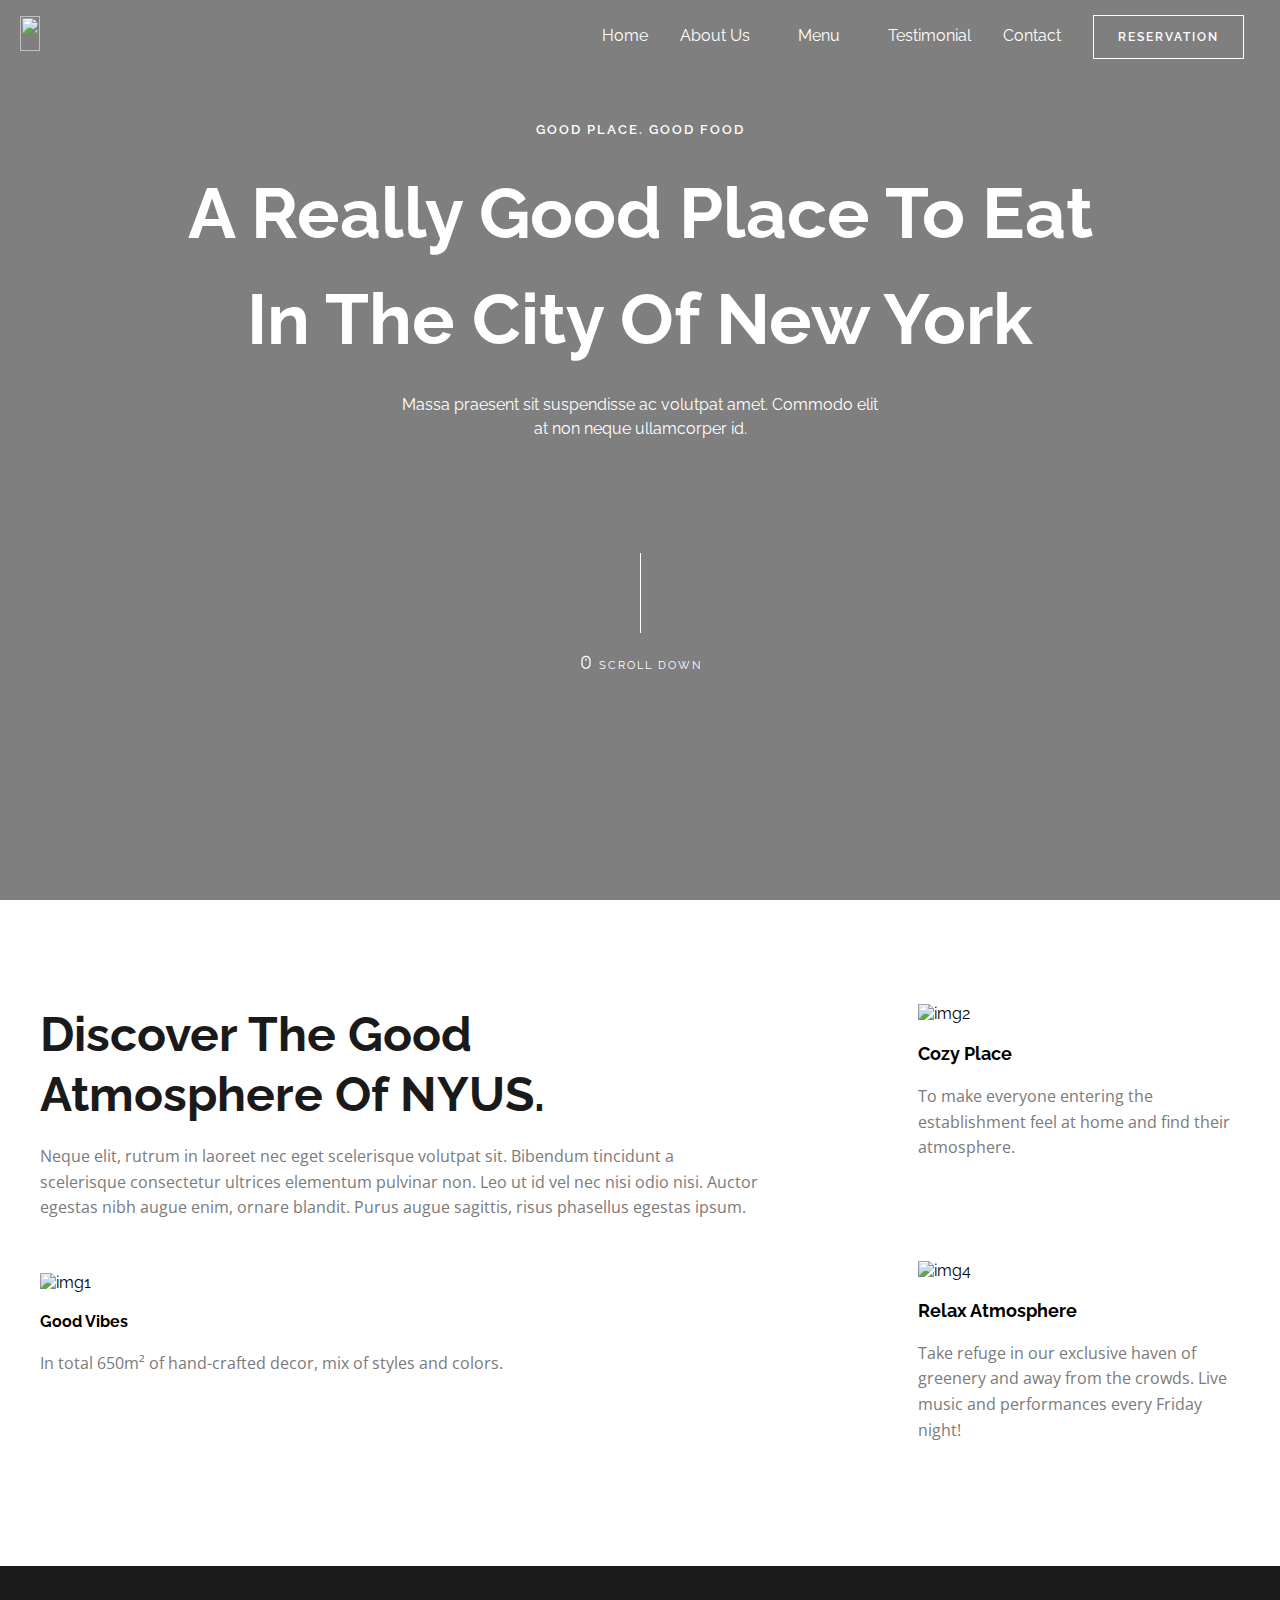
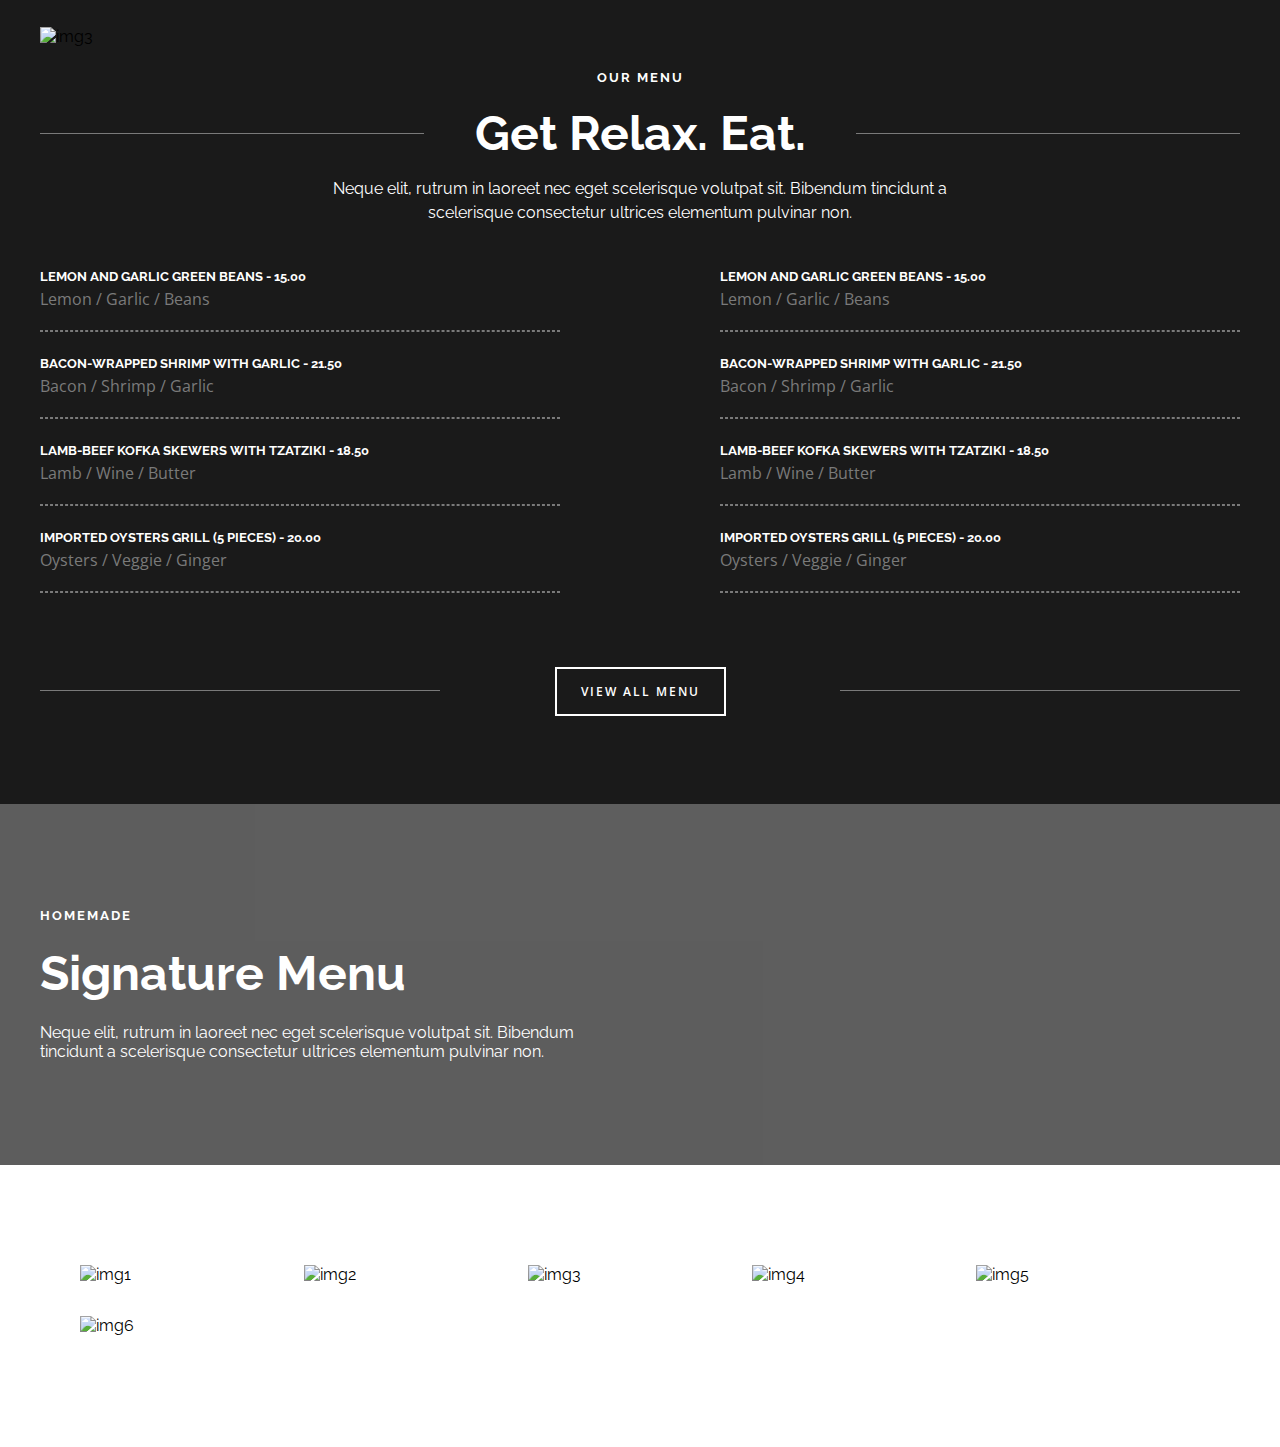
==== index.html @ 664c4b72 "initial commit" ====
<!DOCTYPE html>
<html>
  <head>
    <title>Deli Restro</title>
    <link rel="stylesheet" href="index.css" />
  </head>
  <body>
    <div class="main-container">
      <section class="header-section">
        <div class="background"></div>
        <div class="wrapper">
          <div class="header">
            <div class="logo-header">
              <a class="logo" href="/">
                <img
                  src="https://websitedemos.net/deli-restaurant-02/wp-content/uploads/sites/637/2020/08/nyus-deli-restaurant-logo.svg"
                />
              </a>
            </div>
            <div class="navbar">
              <ul>
                <li>Home</li>
                <li>About Us</li>
                <li>
                  <div class="dropdown">
                    <button class="dropbtn">Menu</button>
                    <div class="dropdown-content">
                      <a href="#">Link 1</a>
                      <a href="#">Link 2</a>
                    </div>
                  </div>
                </li>
                <li>Testimonial</li>
                <li>Contact</li>
                <li><a class="reservation" href="/">RESERVATION</a></li>
              </ul>
            </div>
          </div>
          <div class="content-body">
            <p class="tagline mb-20">GOOD PLACE. GOOD FOOD</p>
            <h1 class="mb-20">
              A Really Good Place To Eat In The City Of New York
            </h1>
            <p class="mb-20">
              Massa praesent sit suspendisse ac volutpat amet. Commodo elit at
              non neque ullamcorper id.
            </p>
            <div class="vertical-line"></div>
            <div class="scroll-down">
              <a href="#">
                <span class="elementor-icon-list-icon">
                  <svg
                    xmlns="http://www.w3.org/2000/svg"
                    xmlns:xlink="http://www.w3.org/1999/xlink"
                    xmlns:serif="http://www.serif.com/"
                    width="16px"
                    fill="white"
                    viewBox="0 0 24 24"
                    xml:space="preserve"
                    style="
                      fill-rule: evenodd;
                      clip-rule: evenodd;
                      stroke-linejoin: round;
                      stroke-miterlimit: 2;
                    "
                  >
                    <path
                      d="M12,8c-0.549,0 -1,0.451 -1,1l0,2c0,0.549 0.451,1 1,1c0.549,0 1,-0.451 1,-1l0,-2c0,-0.549 -0.451,-1 -1,-1Zm0,-4c-3.84,0 -7,3.16 -7,7l0,6c0,3.84 3.16,7 7,7c3.84,0 7,-3.16 7,-7l0,-6c0,-3.84 -3.16,-7 -7,-7Zm5,13c0,2.743 -2.257,5 -5,5c-2.743,0 -5,-2.257 -5,-5l0,-6c0,-2.743 2.257,-5 5,-5c2.743,0 5,2.257 5,5l0,6Z"
                      style="fill-rule: nonzero"
                    ></path>
                  </svg>
                </span>
                <span class="elementor-icon-list-text">Scroll Down</span>
              </a>
            </div>
          </div>
        </div>
      </section>
      <section class="atmosphere">
        <div class="left-container">
          <div class="left-content">
            <h2 class="mb-20">Discover The Good Atmosphere Of NYUS.</h2>
            <p>
              Neque elit, rutrum in laoreet nec eget scelerisque volutpat sit.
              Bibendum tincidunt a scelerisque consectetur ultrices elementum
              pulvinar non. Leo ut id vel nec nisi odio nisi. Auctor egestas
              nibh augue enim, ornare blandit. Purus augue sagittis, risus
              phasellus egestas ipsum.
            </p>
            <img
              class="mb-20"
              src="https://websitedemos.net/deli-restaurant-02/wp-content/uploads/sites/637/2020/08/good-vibes.jpg"
              alt="img1"
            />
            <h5 class="mb-20">Good Vibes</h5>
            <p>
              In total 650m² of hand-crafted decor, mix of styles and colors.
            </p>
          </div>
        </div>
        <div class="right-container">
          <img
            class="mb-20"
            src="https://websitedemos.net/deli-restaurant-02/wp-content/uploads/sites/637/2020/08/cozy-place.jpg"
            alt="img2"
          />
          <h5 class="mb-20">Cozy Place</h5>
          <p class="mb-100">
            To make everyone entering the establishment feel at home and find
            their atmosphere.
          </p>
          <img
            class="mb-20"
            src="https://websitedemos.net/deli-restaurant-02/wp-content/uploads/sites/637/2020/08/relax-atmosphere.jpg"
            alt="img4"
          />
          <h5 class="mb-20">Relax Atmosphere</h5>
          <p>
            Take refuge in our exclusive haven of greenery and away from the
            crowds. Live music and performances every Friday night!
          </p>
        </div>
      </section>
      <section class="coffee container">
        <img
          class="coffee-cups"
          src="https://websitedemos.net/deli-restaurant-02/wp-content/uploads/sites/637/2020/07/bg-image-cake-and-coffee.png"
          alt="img3"
        />
      </section>
      <section class="menu">
        <div class="container">
          <div class="menu-content">
            <div class="row1 mb-20">
              <h6>OUR MENU</h6>
            </div>
            <div class="row2">
              <div class="col1"><span></span></div>
              <div class="col2"><h2>Get Relax. Eat.</h2></div>
              <div class="col3"><span></span></div>
            </div>
            <div class="row3">
              <p class="mb-20">
                Neque elit, rutrum in laoreet nec eget scelerisque volutpat sit.
                Bibendum tincidunt a scelerisque consectetur ultrices elementum
                pulvinar non.
              </p>
            </div>
            <div class="row4">
              <div class="left-menu">
                <ul>
                  <li>
                    <h6>Lemon and Garlic Green Beans - 15.00</h6>
                    <p>Lemon / Garlic / Beans</p>
                    <hr />
                  </li>
                  <li>
                    <h6>BACON-WRAPPED SHRIMP WITH GARLIC - 21.50</h6>
                    <p>Bacon / Shrimp / Garlic</p>
                    <hr />
                  </li>
                  <li>
                    <h6>LAMB-BEEF KOFKA SKEWERS WITH TZATZIKI - 18.50</h6>
                    <p>Lamb / Wine / Butter</p>
                    <hr />
                  </li>
                  <li>
                    <h6>IMPORTED OYSTERS GRILL (5 PIECES) - 20.00</h6>
                    <p>Oysters / Veggie / Ginger</p>
                    <hr />
                  </li>
                </ul>
              </div>
              <div class="right-menu">
                <ul>
                  <li>
                    <h6>Lemon and Garlic Green Beans - 15.00</h6>
                    <p>Lemon / Garlic / Beans</p>
                    <hr />
                  </li>
                  <li>
                    <h6>BACON-WRAPPED SHRIMP WITH GARLIC - 21.50</h6>
                    <p>Bacon / Shrimp / Garlic</p>
                    <hr />
                  </li>
                  <li>
                    <h6>LAMB-BEEF KOFKA SKEWERS WITH TZATZIKI - 18.50</h6>
                    <p>Lamb / Wine / Butter</p>
                    <hr />
                  </li>
                  <li>
                    <h6>IMPORTED OYSTERS GRILL (5 PIECES) - 20.00</h6>
                    <p>Oysters / Veggie / Ginger</p>
                    <hr />
                  </li>
                </ul>
              </div>
            </div>
            <div class="row5">
              <div class="col1"><span></span></div>
              <div class="col2">
                <a class="view-all" href="/">VIEW ALL MENU</a>
              </div>
              <div class="col3"><span></span></div>
            </div>
          </div>
        </div>
      </section>
      <section class="signature-menu">
        <div class="signature-content">
          <div class="container">
            <h6 class="mb-20">Homemade</h6>
            <h2 class="mb-20">Signature Menu</h2>
            <p>
              Neque elit, rutrum in laoreet nec eget scelerisque volutpat sit.
              Bibendum tincidunt a scelerisque consectetur ultrices elementum
              pulvinar non.
            </p>
          </div>
        </div>
      </section>
      <section class="image-gallery">
          <img src="https://websitedemos.net/deli-restaurant-02/wp-content/uploads/sites/637/2020/07/fine-dining-food.jpg" alt="img1" />
          <img src="https://websitedemos.net/deli-restaurant-02/wp-content/uploads/sites/637/2020/07/having-lunch-together.jpg" alt="img2" />
          <img src="https://websitedemos.net/deli-restaurant-02/wp-content/uploads/sites/637/2020/07/people-having-drink-at-daytime.jpg" alt="img3"/ >
          <img src="https://websitedemos.net/deli-restaurant-02/wp-content/uploads/sites/637/2020/07/people-having-lunch.jpg" alt="img4" />
          <img src="https://websitedemos.net/deli-restaurant-02/wp-content/uploads/sites/637/2020/07/sort-of-food-on-the-table.jpg" alt="img5" />
          <img src="https://websitedemos.net/deli-restaurant-02/wp-content/uploads/sites/637/2020/07/chef-standing-in-restaurant-kitchen.jpg" alt="img6" />
      </section>
    </div>
  </body>
</html>
---- index.css ----
@import url("https://fonts.googleapis.com/css2?family=Open+Sans&family=Raleway:wght@400;600;700;800&display=swap");
* {
  margin: 0;
  padding: 0;
  font-size: 100%;
  font-family: "Raleway", sans-serif;
}
.header-section {
  background-image: url(https://websitedemos.net/deli-restaurant-02/wp-content/uploads/sites/637/2020/08/homepage-hero-bg-img.jpg);
  background-position: center center;
  background-repeat: no-repeat;
  background-size: cover;
  height: 100vh;
}

.background {
  position: absolute;
  top: 0;
  left: 0;
  background-color: #1a1a1a;
  height: 100%;
  width: 100%;
  opacity: 0.56;
  transition: background 0.3s, border-radius 0.3s, opacity 0.3s;
}

.wrapper {
  position: relative;
  color: #fff;
}

.header {
  display: flex;
  justify-content: space-between;
  max-width: 1240px;
  margin: 0 auto;
  align-items: center;
  min-height: 70px;
  padding: 0 20px;
}

.logo-header {
  display: flex;
  align-items: center;
}
.logo-header img {
  height: 35px;
  width: fit-content;
}

.navbar > ul {
  list-style: none;
  display: flex;
  align-items: center;
  height: 100%;
  /* justify-content:  */
}

.navbar > ul > li {
  padding: 0 16px;
  font-size: 16px;
}

.navbar .reservation {
  text-decoration: none;
  color: #fff;
  border: 1px solid #fff;
  padding: 14px 24px;
  font-size: 12px;
  letter-spacing: 2px;
  font-weight: 600;
  transition: all 0.2s linear;
}

.navbar .reservation:hover {
  color: black;
  background-color: #fff;
}

.dropbtn {
  padding: 16px;
  font-size: 16px;
  border: none;
  background: transparent;
  color: #fff;
}

.dropdown {
  position: relative;
  display: inline-block;
}

.dropdown-content {
  display: none;
  position: absolute;
  min-width: 200px;
  box-shadow: 0px 8px 16px 0px rgba(0, 0, 0, 0.2);
  z-index: 1;
  border-top: 1px solid #f5c61c;
}

.dropdown-content a {
  color: black;
  padding: 12px 16px;
  text-decoration: none;
  display: block;
}

.dropdown:hover .dropdown-content {
  display: block;
  background-color: #fff;
}

.dropdown-content a:hover {
  color: #fdcf28;
}

.content-body {
  display: flex;
  flex-direction: column;
  max-width: 920px;
  margin: 0 auto;
  text-align: center;
  color: #fff;
  padding: 50px 0;
  height: 100vh;
  align-items: center;
}

.mb-20 {
  margin-bottom: 20px;
}

.content-body > .tagline {
  font-size: 13px;
  font-weight: 600;
  letter-spacing: 2px;
}

.content-body > h1 {
  font-size: 71px;
  line-height: 1.5;
}

.content-body > p {
  font-size: 16px;
  margin-left: 220px;
  margin-right: 220px;
  line-height: 1.5;
}

.vertical-line {
  border-top: 80px solid #fff;
  width: 1px;
  margin: 10% 0% 0%;
}

.scroll-down {
  margin-top: 20px;
}

.scroll-down > a {
  text-decoration: none;
  text-transform: uppercase;
  color: white;
  font-size: 11px;
  letter-spacing: 2px;
}

.atmosphere {
  max-width: 1200px;
  margin: 0 auto;
  display: flex;
  justify-content: space-between;
  padding: 104px 0;
}

.left-container {
  margin-right: 80px;
}
.right-container {
  margin-left: 80px;
}

.left-container > .left-content > h2 {
  font-size: 48px;
  color: #1a1a1a;
  font-weight: 700;
  line-height: 1.25;
}

.left-container > .left-content > p {
  font-size: 16px;
  font-family: "Open Sans", sans-serif;
  color: #7a7a7a;
  margin-bottom: 52px;
  line-height: 1.6;
}

.mb-100 {
  margin-bottom: 100px;
}

.right-container > h5 {
  font-size: 18px;
}

.right-container > p {
  font-size: 16px;
  font-family: "Open Sans", sans-serif;
  color: #7a7a7a;
  line-height: 1.6;
}

.container {
  max-width: 1200px;
  margin: 0 auto;
}

.coffee-cups {
  position: relative;
  text-align: left;
  bottom: -80px;
}

.menu {
  background-color: #1a1a1a;
  padding: 104px 0;
  color: #fff;
}

.menu .menu-content {
  display: flex;
  flex-direction: column;
  align-items: center;
}

.menu-content > .row4,
.menu-content > .row2,
.menu-content > .row5 {
  display: flex;
  align-items: center;
  width: 100%;
  /* justify-content: space-between; */
}

.row1 {
  font-size: 13px;
  letter-spacing: 2px;
}

.row2 *,
.row5 * {
  width: 100%;
  text-align: center;
}

.row2 span,
.row5 span {
  display: flex;
  border-top: 1px solid #7a7a7a;
}

.row2 > .col2 {
  font-size: 48px;
  margin: 0 24px;
}

.row3 {
  margin-top: 16px;
  font-family: "Open Sans", sans-serif;
  line-height: 1.5;
  text-align: center;
}

.row3 > p {
  width: 66%;
  margin: 0 auto 20px;
}

.row4 {
  margin-top: 24px;
  margin-bottom: 64px;
}
.left-menu {
  width: 50%;
  margin-right: 80px;
}

.right-menu {
  width: 50%;
  margin-left: 80px;
}

.row4 li {
  list-style: none;
}

.row4 li h6 {
  font-size: 13px;
  margin-bottom: 4px;
  text-transform: uppercase;
}

.row4 li p {
  font-size: 16px;
  font-family: "Open Sans", sans-serif;
  margin-bottom: 20px;
  color: #7a7a7a;
}

.row4 li hr {
  border: 1px dashed #7a7a7a;
  margin-bottom: 24px;
}

.view-all {
  text-decoration: none;
  color: #fff;
  font-size: 12px;
  font-family: "Open Sans", sans-serif;
  border: 2px solid #fff;
  padding: 14px 24px;
  font-weight: 600;
  letter-spacing: 2px;
}

.view-all:hover {
  color: #1a1a1a;
  background-color: #fff;
}

.signature-menu {
    background-image: url(https://websitedemos.net/deli-restaurant-02/wp-content/uploads/sites/637/2020/08/signeture-bg.jpg);
    background-position: bottom center;
    background-repeat: no-repeat;
    background-size: cover;
}

.signature-menu .signature-content {
    background-color: #1a1a1a;
    opacity: .7;
    color: #fff;
    padding: 104px 0;
}

.signature-content h6 {
    font-size: 13px;
    letter-spacing: 2px;
    text-transform: uppercase;
}

.signature-content h2{
    font-size: 48px;
    line-height: 1.25;
}

.signature-content p {
    font-size: 16px;
    width: 50%;
}

.image-gallery {
  padding: 100px 80px 80px;
  display: grid;
  grid-template-columns: repeat(auto-fit, minmax(200px, 1fr));
}

.image-gallery img {
  padding: 0 32px 32px 0;;
  width: 100%;
}
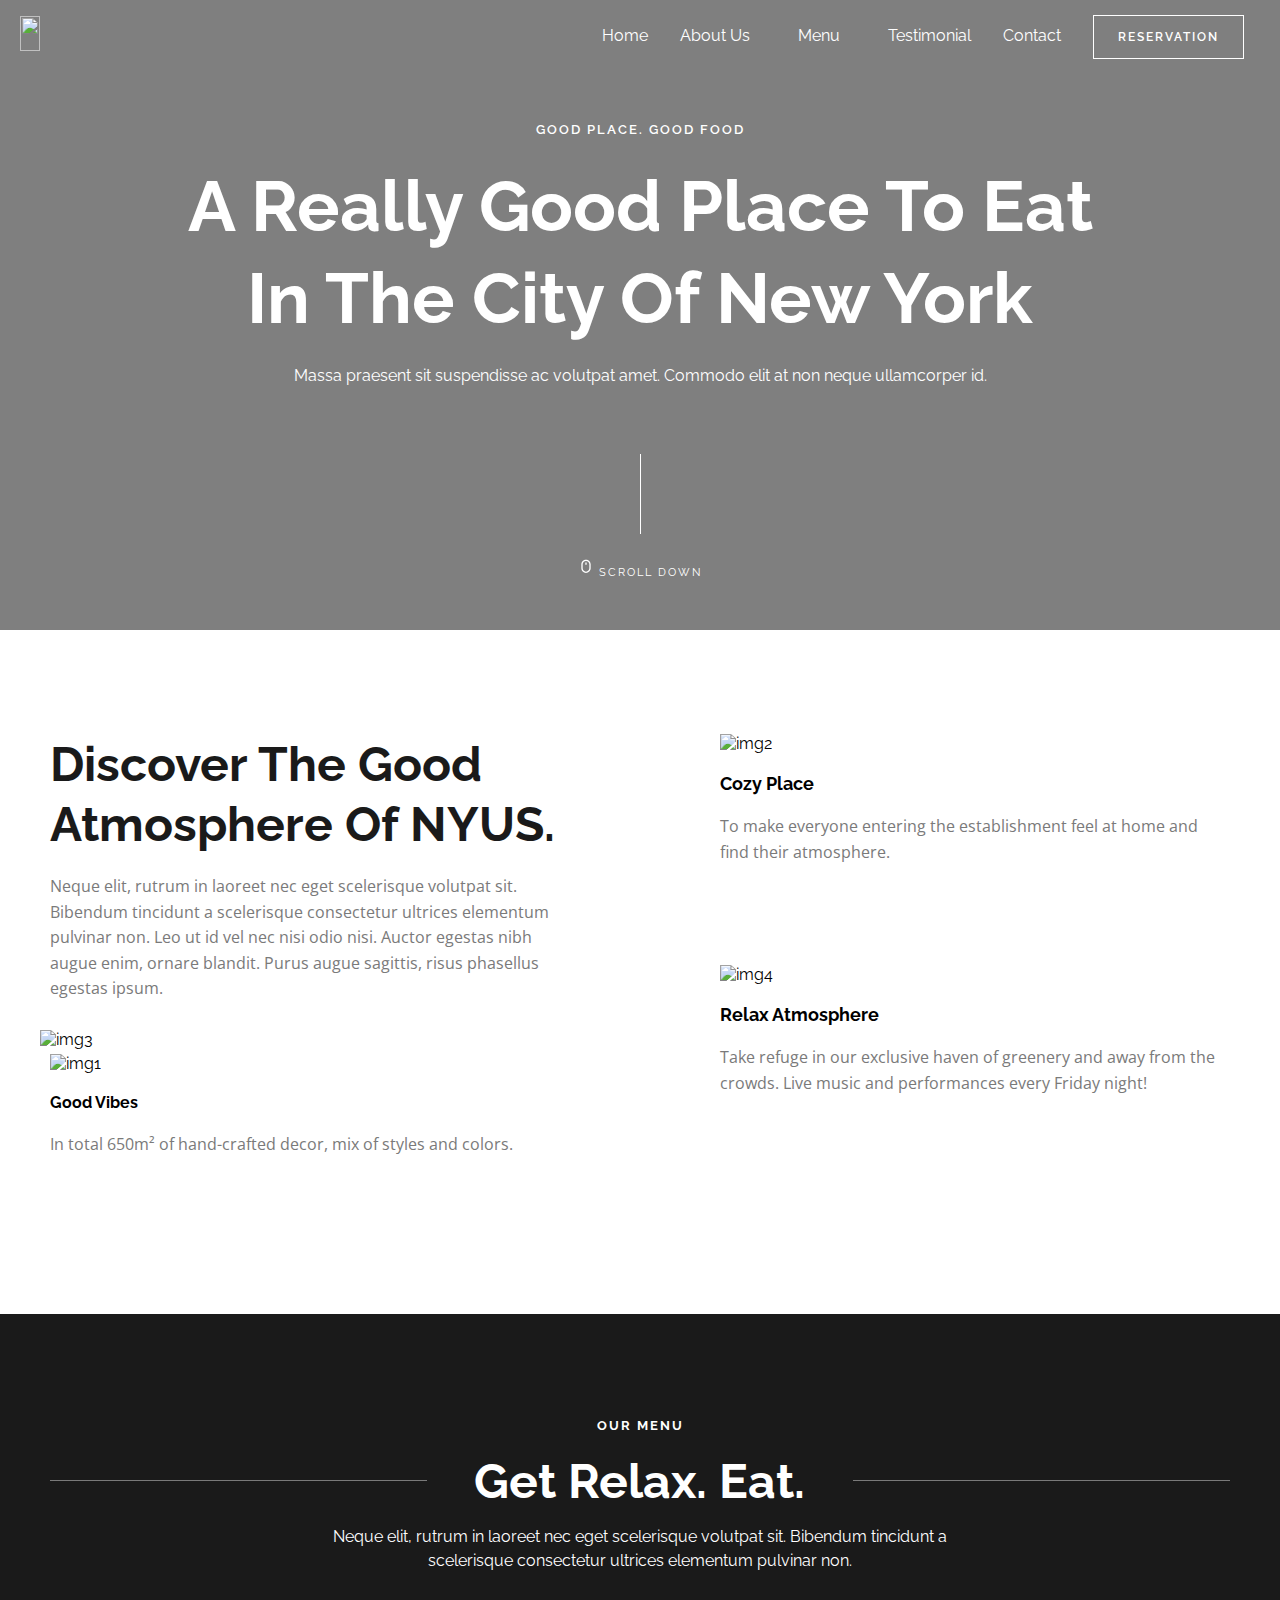
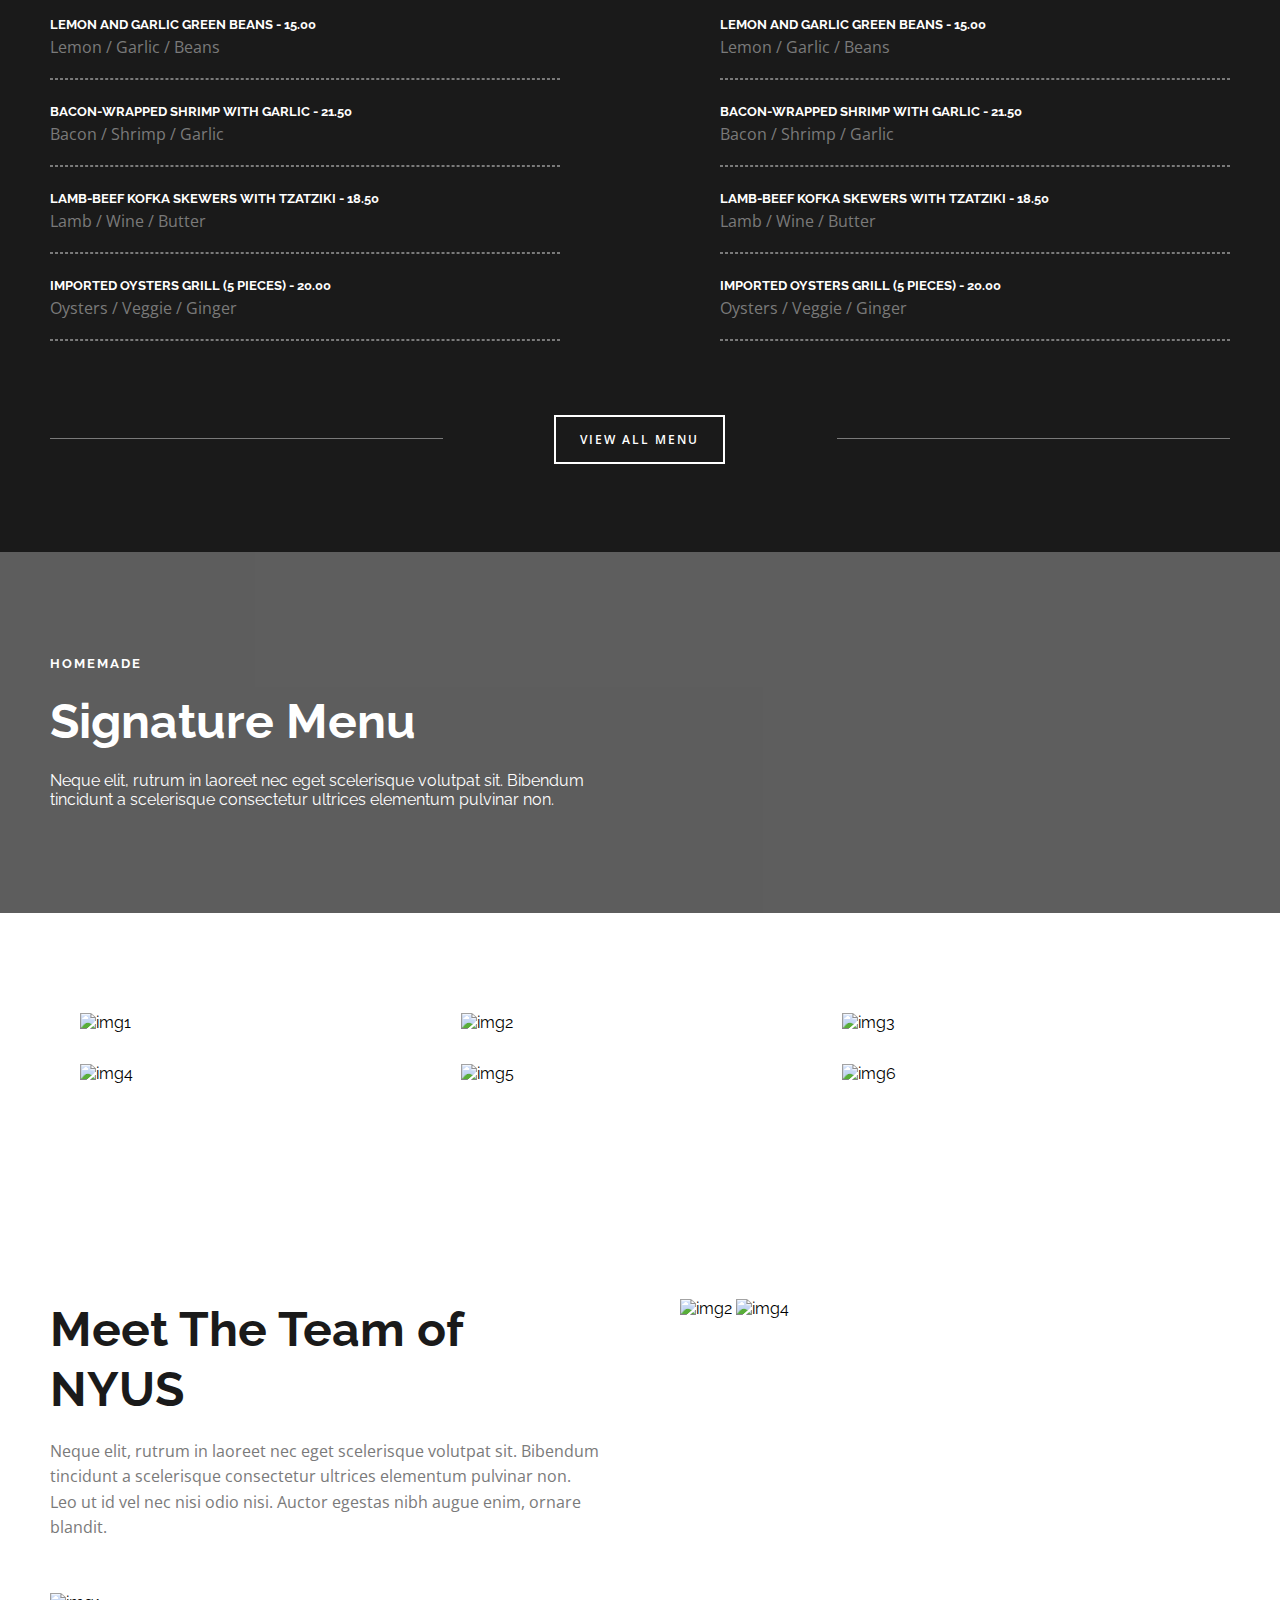
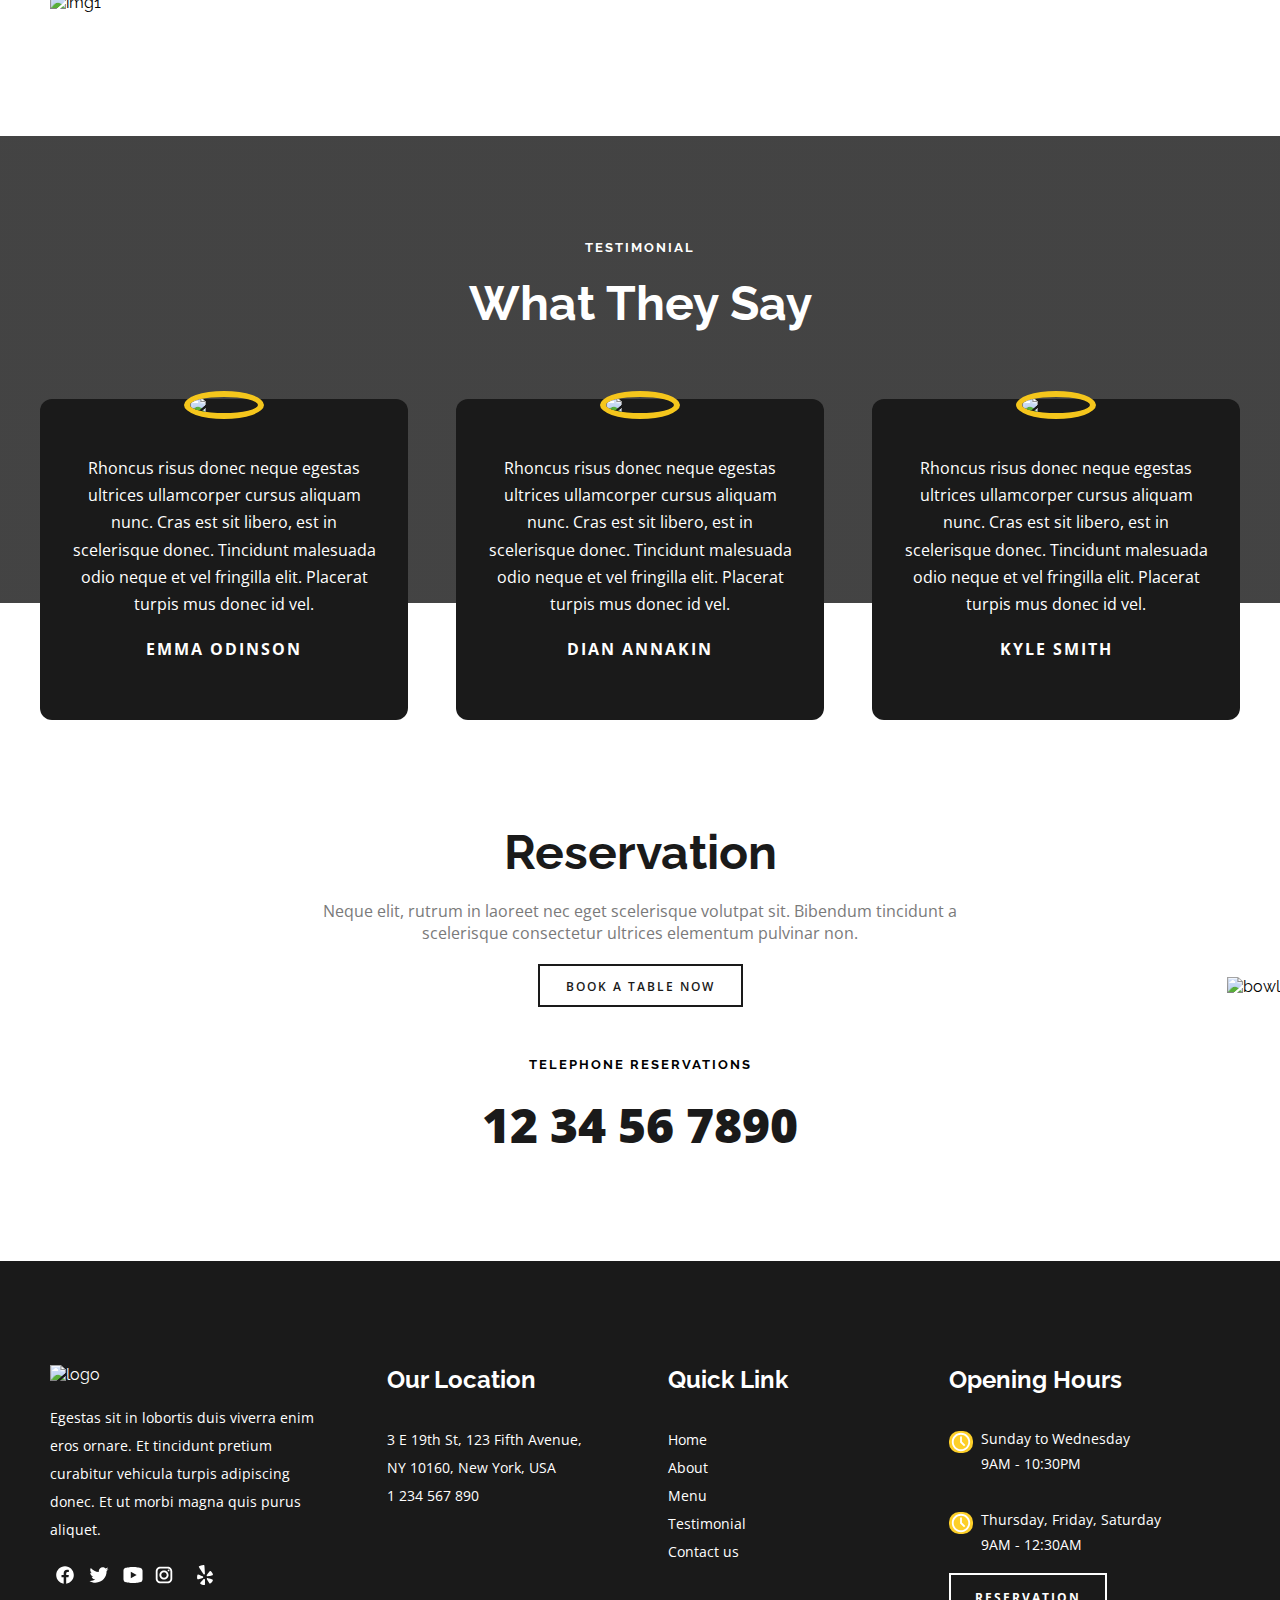
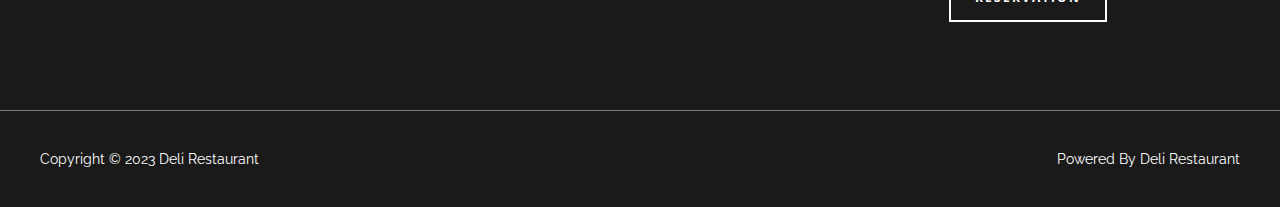
==== commit c3b3d66a: "added more sections" ====
--- a/index.html
+++ b/index.html
@@ -3,6 +3,7 @@
   <head>
     <title>Deli Restro</title>
     <link rel="stylesheet" href="index.css" />
+    <meta name="viewport" content="width=device-width, initial-scale=1" />
   </head>
   <body>
     <div class="main-container">
@@ -219,13 +220,325 @@
           </div>
         </div>
       </section>
-      <section class="image-gallery">
-          <img src="https://websitedemos.net/deli-restaurant-02/wp-content/uploads/sites/637/2020/07/fine-dining-food.jpg" alt="img1" />
-          <img src="https://websitedemos.net/deli-restaurant-02/wp-content/uploads/sites/637/2020/07/having-lunch-together.jpg" alt="img2" />
-          <img src="https://websitedemos.net/deli-restaurant-02/wp-content/uploads/sites/637/2020/07/people-having-drink-at-daytime.jpg" alt="img3"/ >
-          <img src="https://websitedemos.net/deli-restaurant-02/wp-content/uploads/sites/637/2020/07/people-having-lunch.jpg" alt="img4" />
-          <img src="https://websitedemos.net/deli-restaurant-02/wp-content/uploads/sites/637/2020/07/sort-of-food-on-the-table.jpg" alt="img5" />
-          <img src="https://websitedemos.net/deli-restaurant-02/wp-content/uploads/sites/637/2020/07/chef-standing-in-restaurant-kitchen.jpg" alt="img6" />
+      <section class="gallery">
+        <div class="image-gallery">
+          <img
+            src="https://websitedemos.net/deli-restaurant-02/wp-content/uploads/sites/637/2020/07/fine-dining-food.jpg"
+            alt="img1"
+          />
+          <img
+            src="https://websitedemos.net/deli-restaurant-02/wp-content/uploads/sites/637/2020/07/having-lunch-together.jpg"
+            alt="img2"
+          />
+          <img
+          src="https://websitedemos.net/deli-restaurant-02/wp-content/uploads/sites/637/2020/07/people-having-drink-at-daytime.jpg"
+          alt="img3"/ >
+          <img
+            src="https://websitedemos.net/deli-restaurant-02/wp-content/uploads/sites/637/2020/07/people-having-lunch.jpg"
+            alt="img4"
+          />
+          <img
+            src="https://websitedemos.net/deli-restaurant-02/wp-content/uploads/sites/637/2020/07/sort-of-food-on-the-table.jpg"
+            alt="img5"
+          />
+          <img
+            src="https://websitedemos.net/deli-restaurant-02/wp-content/uploads/sites/637/2020/07/chef-standing-in-restaurant-kitchen.jpg"
+            alt="img6"
+          />
+        </div>
+      </section>
+      <section class="team container">
+        <div class="left-container">
+          <div class="left-content">
+            <h2 class="mb-20">Meet The Team of NYUS</h2>
+            <p>
+              Neque elit, rutrum in laoreet nec eget scelerisque volutpat sit.
+              Bibendum tincidunt a scelerisque consectetur ultrices elementum
+              pulvinar non. Leo ut id vel nec nisi odio nisi. Auctor egestas
+              nibh augue enim, ornare blandit.
+            </p>
+            <img
+              class="mb-20 chef-2"
+              src="https://websitedemos.net/deli-restaurant-02/wp-content/uploads/sites/637/2020/08/chef-2.jpg"
+              alt="img1"
+            />
+          </div>
+        </div>
+        <div class="right-container">
+          <img
+            class="mb-20 chef-1"
+            src="https://websitedemos.net/deli-restaurant-02/wp-content/uploads/sites/637/2020/08/chef-1.jpg"
+            alt="img2"
+          />
+          <img
+            class="mb-20 chef-3"
+            src="https://websitedemos.net/deli-restaurant-02/wp-content/uploads/sites/637/2020/08/chef-3.jpg"
+            alt="img4"
+          />
+        </div>
+      </section>
+      <section class="testimonial">
+        <div class="image-overlay"></div>
+        <div class="testimonial-content">
+          <h6>TESTIMONIAL</h6>
+          <h2>What They Say</h2>
+          <div class="testimonial-cards">
+            <div class="card1">
+              <div class="testimonial-image">
+                <img
+                  src="https://websitedemos.net/deli-restaurant-02/wp-content/uploads/sites/637/2020/07/quotes-avatar-woman.png"
+                />
+              </div>
+              <div class="card-content">
+                <p>
+                  Rhoncus risus donec neque egestas ultrices ullamcorper cursus
+                  aliquam nunc. Cras est sit libero, est in scelerisque donec.
+                  Tincidunt malesuada odio neque et vel fringilla elit. Placerat
+                  turpis mus donec id vel.
+                </p>
+                <h6>Emma Odinson</h6>
+              </div>
+            </div>
+            <div class="card2">
+              <div class="testimonial-image">
+                <img
+                  src="https://websitedemos.net/deli-restaurant-02/wp-content/uploads/sites/637/2020/07/quotes-avatar-woman-2.png"
+                />
+              </div>
+              <div class="card-content">
+                <p>
+                  Rhoncus risus donec neque egestas ultrices ullamcorper cursus
+                  aliquam nunc. Cras est sit libero, est in scelerisque donec.
+                  Tincidunt malesuada odio neque et vel fringilla elit. Placerat
+                  turpis mus donec id vel.
+                </p>
+                <h6>Dian Annakin</h6>
+              </div>
+            </div>
+            <div class="card3">
+              <div class="testimonial-image">
+                <img
+                  src="https://websitedemos.net/deli-restaurant-02/wp-content/uploads/sites/637/2020/07/quotes-avatar-man.png"
+                />
+              </div>
+              <div class="card-content">
+                <p>
+                  Rhoncus risus donec neque egestas ultrices ullamcorper cursus
+                  aliquam nunc. Cras est sit libero, est in scelerisque donec.
+                  Tincidunt malesuada odio neque et vel fringilla elit. Placerat
+                  turpis mus donec id vel.
+                </p>
+                <h6>Kyle Smith</h6>
+              </div>
+            </div>
+          </div>
+        </div>
+      </section>
+      <section class="reservation">
+        <div class="container">
+          <h2 class="mb-20">Reservation</h2>
+          <p class="mb-20">
+            Neque elit, rutrum in laoreet nec eget scelerisque volutpat sit.
+            Bibendum tincidunt a scelerisque consectetur ultrices elementum
+            pulvinar non.
+          </p>
+          <div class="reservation-btn">
+            <a href="/">BOOK A TABLE NOW</a>
+          </div>
+          <h6>TELEPHONE RESERVATIONS</h6>
+          <div class="tele">
+            <a href="/">12 34 56 7890</a>
+          </div>
+        </div>
+      </section>
+      <div class="bowl-image">
+        <img
+          src="https://websitedemos.net/deli-restaurant-02/wp-content/uploads/sites/637/2020/07/cake-image-overlay.png"
+          alt="bowl"
+        />
+      </div>
+      <section class="footer">
+        <div class="main-footer container">
+          <div class="about">
+            <img
+              class="logo"
+              src="https://websitedemos.net/deli-restaurant-02/wp-content/uploads/sites/637/2020/08/nyus-deli-restaurant-logo.svg"
+              alt="logo"
+            />
+            <p>
+              Egestas sit in lobortis duis viverra enim eros ornare. Et
+              tincidunt pretium curabitur vehicula turpis adipiscing donec. Et
+              ut morbi magna quis purus aliquet.
+            </p>
+            <div class="social-links">
+              <svg
+                xmlns="http://www.w3.org/2000/svg"
+                x="0px"
+                y="0px"
+                width="30"
+                height="30"
+                viewBox="0 0 30 30"
+              >
+                <path
+                  d="M15,3C8.373,3,3,8.373,3,15c0,6.016,4.432,10.984,10.206,11.852V18.18h-2.969v-3.154h2.969v-2.099c0-3.475,1.693-5,4.581-5 c1.383,0,2.115,0.103,2.461,0.149v2.753h-1.97c-1.226,0-1.654,1.163-1.654,2.473v1.724h3.593L19.73,18.18h-3.106v8.697 C22.481,26.083,27,21.075,27,15C27,8.373,21.627,3,15,3z"
+                ></path>
+              </svg>
+              <svg
+                xmlns="http://www.w3.org/2000/svg"
+                x="0px"
+                y="0px"
+                width="30"
+                height="30"
+                viewBox="0 0 30 30"
+              >
+                <path
+                  d="M28,6.937c-0.957,0.425-1.985,0.711-3.064,0.84c1.102-0.66,1.947-1.705,2.345-2.951c-1.03,0.611-2.172,1.055-3.388,1.295 c-0.973-1.037-2.359-1.685-3.893-1.685c-2.946,0-5.334,2.389-5.334,5.334c0,0.418,0.048,0.826,0.138,1.215 c-4.433-0.222-8.363-2.346-10.995-5.574C3.351,6.199,3.088,7.115,3.088,8.094c0,1.85,0.941,3.483,2.372,4.439 c-0.874-0.028-1.697-0.268-2.416-0.667c0,0.023,0,0.044,0,0.067c0,2.585,1.838,4.741,4.279,5.23 c-0.447,0.122-0.919,0.187-1.406,0.187c-0.343,0-0.678-0.034-1.003-0.095c0.679,2.119,2.649,3.662,4.983,3.705 c-1.825,1.431-4.125,2.284-6.625,2.284c-0.43,0-0.855-0.025-1.273-0.075c2.361,1.513,5.164,2.396,8.177,2.396 c9.812,0,15.176-8.128,15.176-15.177c0-0.231-0.005-0.461-0.015-0.69C26.38,8.945,27.285,8.006,28,6.937z"
+                ></path>
+              </svg>
+              <svg
+                xmlns="http://www.w3.org/2000/svg"
+                x="0px"
+                y="0px"
+                width="30"
+                height="30"
+                viewBox="0 0 30 30"
+              >
+                <path
+                  d="M 15 4 C 10.814 4 5.3808594 5.0488281 5.3808594 5.0488281 L 5.3671875 5.0644531 C 3.4606632 5.3693645 2 7.0076245 2 9 L 2 15 L 2 15.001953 L 2 21 L 2 21.001953 A 4 4 0 0 0 5.3769531 24.945312 L 5.3808594 24.951172 C 5.3808594 24.951172 10.814 26.001953 15 26.001953 C 19.186 26.001953 24.619141 24.951172 24.619141 24.951172 L 24.621094 24.949219 A 4 4 0 0 0 28 21.001953 L 28 21 L 28 15.001953 L 28 15 L 28 9 A 4 4 0 0 0 24.623047 5.0546875 L 24.619141 5.0488281 C 24.619141 5.0488281 19.186 4 15 4 z M 12 10.398438 L 20 15 L 12 19.601562 L 12 10.398438 z"
+                ></path>
+              </svg>
+              <svg
+                xmlns="http://www.w3.org/2000/svg"
+                x="0px"
+                y="0px"
+                width="24"
+                height="24"
+                viewBox="0 0 24 24"
+              >
+                <path
+                  d="M 8 3 C 5.243 3 3 5.243 3 8 L 3 16 C 3 18.757 5.243 21 8 21 L 16 21 C 18.757 21 21 18.757 21 16 L 21 8 C 21 5.243 18.757 3 16 3 L 8 3 z M 8 5 L 16 5 C 17.654 5 19 6.346 19 8 L 19 16 C 19 17.654 17.654 19 16 19 L 8 19 C 6.346 19 5 17.654 5 16 L 5 8 C 5 6.346 6.346 5 8 5 z M 17 6 A 1 1 0 0 0 16 7 A 1 1 0 0 0 17 8 A 1 1 0 0 0 18 7 A 1 1 0 0 0 17 6 z M 12 7 C 9.243 7 7 9.243 7 12 C 7 14.757 9.243 17 12 17 C 14.757 17 17 14.757 17 12 C 17 9.243 14.757 7 12 7 z M 12 9 C 13.654 9 15 10.346 15 12 C 15 13.654 13.654 15 12 15 C 10.346 15 9 13.654 9 12 C 9 10.346 10.346 9 12 9 z"
+                ></path>
+              </svg>
+              <svg
+                xmlns="http://www.w3.org/2000/svg"
+                x="0px"
+                y="0px"
+                width="50"
+                height="50"
+                viewBox="0 0 50 50"
+              >
+                <path
+                  d="M 21.339844 2.007813 C 18.542969 2.113281 12.75 3.855469 11.488281 5.15625 C 11.007813 5.613281 10.886719 6.300781 11.007813 6.757813 C 11.246094 7.214844 20.976563 21.980469 20.976563 21.980469 C 22.417969 24.269531 23.167969 24.015625 23.53125 23.902344 C 23.890625 23.785156 25.089844 23.355469 24.851563 20.609375 C 24.730469 17.515625 23.769531 3.898438 23.652344 3.210938 C 23.410156 2.640625 23.050781 2.179688 22.328125 2.0625 C 22.074219 2.007813 21.738281 1.992188 21.339844 2.007813 Z M 36.640625 16 C 36.359375 16.011719 36.085938 16.097656 35.847656 16.269531 C 35.097656 17.007813 35.363281 16.484375 31.046875 22.203125 L 29.003906 24.832031 C 28.523438 25.402344 28.636719 26.359375 29.117188 27.046875 C 29.597656 27.734375 30.25 28.097656 31.164063 27.921875 C 31.523438 27.804688 32.246094 27.691406 33.5625 27.347656 C 41.84375 25.519531 41.917969 25.53125 42.28125 25.304688 C 42.757813 24.960938 43 24.503906 43 23.816406 L 43 23.703125 C 42.757813 21.875 39.207031 16.957031 37.527344 16.15625 C 37.226563 16.042969 36.925781 15.984375 36.640625 16 Z M 9.390625 23.96875 C 8.910156 23.96875 8.308594 24.199219 7.945313 24.769531 C 7.105469 25.917969 6.847656 29.570313 7.085938 32.089844 C 7.207031 32.890625 7.328125 33.542969 7.566406 34 C 7.925781 34.574219 8.40625 34.917969 9.007813 34.917969 C 9.367188 34.917969 9.09375 34.8125 16.300781 32.753906 L 19.546875 31.722656 C 20.386719 31.492188 20.972656 30.917969 20.972656 30.003906 C 20.972656 29.089844 20.527344 28.332031 19.6875 27.988281 L 17.40625 27.074219 C 9.597656 23.980469 9.75 23.96875 9.390625 23.96875 Z M 31.09375 32.023438 C 30.46875 31.976563 29.882813 32.132813 29.4375 32.609375 C 29.050781 33.03125 28.757813 34.230469 29.238281 34.917969 L 30.558594 36.859375 C 34.882813 43.5 34.90625 43.839844 35.265625 44.070313 C 35.746094 44.527344 36.347656 44.53125 36.949219 44.300781 C 38.871094 43.613281 42.628906 39.0625 42.867188 37.230469 C 42.988281 36.660156 42.75 36.085938 42.265625 35.515625 C 42.027344 35.285156 41.527344 35.203125 34.796875 33.113281 L 31.71875 32.136719 C 31.511719 32.078125 31.300781 32.039063 31.09375 32.023438 Z M 23.0625 34.03125 C 22.417969 33.960938 21.796875 34.089844 21.4375 34.605469 L 19.875 36.433594 C 14.46875 42.5 14.230469 42.84375 14.109375 43.1875 C 13.988281 43.417969 13.988281 43.644531 13.988281 43.875 C 14.109375 44.214844 14.230469 44.445313 14.46875 44.789063 C 15.789063 46.164063 21.625 48.308594 23.546875 47.964844 C 24.148438 47.851563 24.628906 47.503906 24.867188 46.933594 C 24.988281 46.589844 24.984375 46.363281 24.984375 39.152344 L 24.984375 35.832031 C 24.988281 34.828125 24.546875 34.496094 23.703125 34.152344 C 23.496094 34.09375 23.277344 34.050781 23.0625 34.03125 Z"
+                ></path>
+              </svg>
+            </div>
+          </div>
+          <div class="location">
+            <h3>Our Location</h3>
+            <p>
+              3 E 19th St, 123 Fifth Avenue,<br />NY 10160, New York, USA<br />1
+              234 567 890
+            </p>
+          </div>
+          <div class="quick-links">
+            <h3>Quick Link</h3>
+            <ul>
+              <li>Home</li>
+              <li>About</li>
+              <li>Menu</li>
+              <li>Testimonial</li>
+              <li>Contact us</li>
+            </ul>
+          </div>
+          <div class="opening-hours">
+            <h3>Opening Hours</h3>
+            <div class="days">
+              <svg
+                xmlns="http://www.w3.org/2000/svg"
+                x="0px"
+                y="0px"
+                width="24"
+                height="24"
+                viewBox="0,0,256,256"
+                style="fill: #000000"
+              >
+                <g
+                  fill="#fff"
+                  fill-rule="nonzero"
+                  stroke="none"
+                  stroke-width="1"
+                  stroke-linecap="butt"
+                  stroke-linejoin="miter"
+                  stroke-miterlimit="10"
+                  stroke-dasharray=""
+                  stroke-dashoffset="0"
+                  font-family="none"
+                  font-weight="none"
+                  font-size="none"
+                  text-anchor="none"
+                  style="mix-blend-mode: normal"
+                >
+                  <g transform="scale(10.66667,10.66667)">
+                    <path
+                      d="M12,2c-5.511,0 -10,4.489 -10,10c0,5.511 4.489,10 10,10c5.511,0 10,-4.489 10,-10c0,-5.511 -4.489,-10 -10,-10zM12,4c4.43012,0 8,3.56988 8,8c0,4.43012 -3.56988,8 -8,8c-4.43012,0 -8,-3.56988 -8,-8c0,-4.43012 3.56988,-8 8,-8zM11,6v6.41406l4.29297,4.29297l1.41406,-1.41406l-3.70703,-3.70703v-5.58594z"
+                    ></path>
+                  </g>
+                </g>
+              </svg>
+              <div>
+                <p>Sunday to Wednesday</p>
+                <p>9AM - 10:30PM</p>
+              </div>
+            </div>
+            <div class="days">
+              <svg
+                xmlns="http://www.w3.org/2000/svg"
+                x="0px"
+                y="0px"
+                width="24"
+                height="24"
+                viewBox="0,0,256,256"
+                style="fill: #000000"
+              >
+                <g
+                  fill="#fff"
+                  fill-rule="nonzero"
+                  stroke="none"
+                  stroke-width="1"
+                  stroke-linecap="butt"
+                  stroke-linejoin="miter"
+                  stroke-miterlimit="10"
+                  stroke-dasharray=""
+                  stroke-dashoffset="0"
+                  font-family="none"
+                  font-weight="none"
+                  font-size="none"
+                  text-anchor="none"
+                  style="mix-blend-mode: normal"
+                >
+                  <g transform="scale(10.66667,10.66667)">
+                    <path
+                      d="M12,2c-5.511,0 -10,4.489 -10,10c0,5.511 4.489,10 10,10c5.511,0 10,-4.489 10,-10c0,-5.511 -4.489,-10 -10,-10zM12,4c4.43012,0 8,3.56988 8,8c0,4.43012 -3.56988,8 -8,8c-4.43012,0 -8,-3.56988 -8,-8c0,-4.43012 3.56988,-8 8,-8zM11,6v6.41406l4.29297,4.29297l1.41406,-1.41406l-3.70703,-3.70703v-5.58594z"
+                    ></path>
+                  </g>
+                </g>
+              </svg>
+              <div>
+                <p>Thursday, Friday, Saturday</p>
+                <p>9AM - 12:30AM</p>
+              </div>
+            </div>
+            <div class="btn">
+              <a href="/">RESERVATION</a>
+            </div>
+          </div>
+        </div>
+        <div class="sub-footer">
+          <div class="sub-footer-content">
+            <span>Copyright © 2023 Deli Restaurant</span>
+            <span>Powered By Deli Restaurant</span>
+          </div>
+        </div>
       </section>
     </div>
   </body>
--- a/index.css
+++ b/index.css
@@ -10,7 +10,7 @@
   background-position: center center;
   background-repeat: no-repeat;
   background-size: cover;
-  height: 100vh;
+  position: relative;
 }
 
 .background {
@@ -123,7 +123,7 @@
   text-align: center;
   color: #fff;
   padding: 50px 0;
-  height: 100vh;
+  /* height: 100vh; */
   align-items: center;
 }
 
@@ -139,20 +139,18 @@
 
 .content-body > h1 {
   font-size: 71px;
-  line-height: 1.5;
+  line-height: 1.3;
 }
 
 .content-body > p {
   font-size: 16px;
-  margin-left: 220px;
-  margin-right: 220px;
   line-height: 1.5;
 }
 
 .vertical-line {
   border-top: 80px solid #fff;
   width: 1px;
-  margin: 10% 0% 0%;
+  margin: 5% 0 0;
 }
 
 .scroll-down {
@@ -172,14 +170,20 @@
   margin: 0 auto;
   display: flex;
   justify-content: space-between;
-  padding: 104px 0;
-}
-
-.left-container {
+  padding: 104px 50px;
+}
+
+.atmosphere > .left-container {
+  width: 50%;
   margin-right: 80px;
 }
-.right-container {
+.atmosphere > .right-container {
+  width: 50%;
   margin-left: 80px;
+}
+
+.atmosphere img {
+  width: 100%;
 }
 
 .left-container > .left-content > h2 {
@@ -215,17 +219,22 @@
 .container {
   max-width: 1200px;
   margin: 0 auto;
+  padding: 104px 50px;
+}
+
+.coffee {
+  /* position: absolute; */
+  padding: 0;
 }
 
 .coffee-cups {
-  position: relative;
+  position: absolute;
   text-align: left;
-  bottom: -80px;
+  margin-top: -284px;
 }
 
 .menu {
   background-color: #1a1a1a;
-  padding: 104px 0;
   color: #fff;
 }
 
@@ -331,42 +340,420 @@
 }
 
 .signature-menu {
-    background-image: url(https://websitedemos.net/deli-restaurant-02/wp-content/uploads/sites/637/2020/08/signeture-bg.jpg);
-    background-position: bottom center;
-    background-repeat: no-repeat;
-    background-size: cover;
+  background-image: url(https://websitedemos.net/deli-restaurant-02/wp-content/uploads/sites/637/2020/08/signeture-bg.jpg);
+  background-position: bottom center;
+  background-repeat: no-repeat;
+  background-size: cover;
 }
 
 .signature-menu .signature-content {
-    background-color: #1a1a1a;
-    opacity: .7;
-    color: #fff;
-    padding: 104px 0;
+  background-color: #1a1a1a;
+  opacity: 0.7;
+  color: #fff;
 }
 
 .signature-content h6 {
-    font-size: 13px;
-    letter-spacing: 2px;
-    text-transform: uppercase;
-}
-
-.signature-content h2{
-    font-size: 48px;
-    line-height: 1.25;
+  font-size: 13px;
+  letter-spacing: 2px;
+  text-transform: uppercase;
+}
+
+.signature-content h2 {
+  font-size: 48px;
+  line-height: 1.25;
 }
 
 .signature-content p {
-    font-size: 16px;
-    width: 50%;
-}
-
+  font-size: 16px;
+  width: 50%;
+}
+.gallery {
+  padding: 100px 80px 80px;
+}
 .image-gallery {
-  padding: 100px 80px 80px;
   display: grid;
-  grid-template-columns: repeat(auto-fit, minmax(200px, 1fr));
+  grid-template-columns: repeat(auto-fit, minmax(30%, 1fr));
+  column-gap: 2%;
 }
 
 .image-gallery img {
-  padding: 0 32px 32px 0;;
   width: 100%;
-}+  padding: 0 32px 32px 0;
+}
+
+.team {
+  display: flex;
+}
+
+.team > .left-container {
+  margin-right: 0;
+  width: 50%;
+}
+
+.team > .right-container {
+  width: 50%;
+  margin-left: 80px;
+}
+
+.team img {
+  width: 100%;
+}
+
+.chef-1 {
+  width: 66% !important;
+}
+
+.testimonial {
+  background: url(https://websitedemos.net/deli-restaurant-02/wp-content/uploads/sites/637/2020/08/testimonail-section-bg-1.jpg);
+  background-position: bottom center;
+  background-repeat: no-repeat;
+  background-size: cover;
+  position: relative;
+}
+
+.testimonial-content {
+  color: #fff;
+  display: flex;
+  flex-direction: column;
+  justify-content: center;
+  align-items: center;
+  position: relative;
+  z-index: 1;
+  max-width: 1200px;
+  margin: 0 auto;
+  padding: 104px 0 0 0;
+}
+
+.testimonial-content h6 {
+  font-size: 13px;
+  letter-spacing: 2px;
+  margin-bottom: 20px;
+}
+
+.testimonial-content h2 {
+  font-size: 48px;
+  margin-bottom: 20px;
+}
+.testimonial-cards {
+  display: flex;
+  width: 100%;
+  justify-content: center;
+  margin-top: 40px;
+}
+
+.testimonial-cards * {
+  /* width: 33.33%; */
+  display: flex;
+  flex-direction: column;
+}
+
+.card1 {
+  margin-right: 32px;
+}
+
+.card2 {
+  margin: 0 16px;
+}
+
+.card3 {
+  margin-left: 32px;
+}
+
+.testimonial-cards img {
+  border: 6px solid #f5c61c;
+  border-radius: 50%;
+  width: 68px;
+  margin: 0 auto;
+}
+
+.card-content {
+  background: #1a1a1a;
+  padding: 56px 30px 40px;
+  border-radius: 12px;
+  text-align: center;
+}
+
+.card-content p {
+  font-size: 16px;
+  margin-bottom: 20px;
+  font-family: "Open Sans", sans-serif;
+  line-height: 1.7;
+}
+
+.card-content > h6 {
+  text-transform: uppercase;
+  font-size: 16px;
+  font-family: "Open Sans", sans-serif;
+}
+
+.testimonial-image {
+  margin-bottom: -20px;
+  z-index: 1;
+}
+
+.image-overlay {
+  opacity: 1;
+  height: 100%;
+  width: 100%;
+  position: absolute;
+  background-color: transparent;
+  background-image: linear-gradient(180deg, #1a1a1ad1 80%, white 80%);
+}
+
+.reservation > .container {
+  max-width: 640px;
+  display: flex;
+  flex-direction: column;
+  justify-content: center;
+  align-items: center;
+}
+
+.reservation > .container > h2 {
+  font-size: 48px;
+  color: #1a1a1a;
+}
+
+.reservation > .container > p {
+  font-size: 16px;
+  font-family: "Open Sans", sans-serif;
+  color: #7a7a7a;
+  text-align: center;
+}
+
+a {
+  text-decoration: none;
+}
+
+.reservation-btn a {
+  color: #1a1a1a;
+  font-size: 12px;
+  font-family: "Open Sans", sans-serif;
+  font-weight: 600;
+  letter-spacing: 2px;
+}
+
+.reservation-btn {
+  padding: 10px 26px;
+  border: 2px solid #1a1a1a;
+  margin-bottom: 50px;
+}
+
+.reservation-btn:hover {
+  background: #1a1a1a;
+}
+
+.reservation-btn a:hover {
+  color: #fff;
+}
+
+.reservation > .container h6 {
+  font-size: 13px;
+  letter-spacing: 2px;
+  margin-bottom: 20px;
+}
+
+.tele a {
+  font-size: 48px;
+  font-family: "Open Sans", sans-serif;
+  color: #1a1a1a;
+  font-weight: 800;
+}
+
+.bowl-image {
+  display: flex;
+  justify-content: end;
+  position: absolute;
+  right: 0;
+  margin-top: -284px;
+}
+
+.footer {
+  background: #1a1a1a;
+  color: #fff;
+}
+
+.main-footer {
+  display: flex;
+}
+
+.about,
+.location,
+.quick-links,
+.opening-hours {
+  width: 24%;
+}
+.about {
+  margin-right: 56px;
+}
+
+.about img {
+  height: 35px;
+  margin-bottom: 20px;
+}
+
+.about p,
+.location p {
+  font-size: 14px;
+  font-family: "Open Sans", sans-serif;
+  line-height: 2;
+  margin-bottom: 20px;
+}
+
+.location h3,
+.quick-links h3,
+.opening-hours h3 {
+  font-size: 24px;
+  margin-bottom: 32px;
+}
+
+.quick-links li {
+  list-style: none;
+  font-size: 14px;
+  font-family: "Open Sans", sans-serif;
+  line-height: 2;
+}
+
+.days {
+  display: flex;
+  align-items: start;
+  margin-bottom: 30px;
+}
+
+.days > svg {
+  margin-top: 5px;
+  margin-right: 8px;
+  background: #fdcf28;
+  border-radius: 10px;
+}
+
+.days p {
+  font-size: 14px;
+  font-family: "Open Sans", sans-serif;
+  line-height: 1.8;
+}
+
+.btn a {
+  border: 2px solid #fff;
+  padding: 14px 24px;
+  color: #fff;
+  font-size: 12px;
+  font-family: "Open Sans", sans-serif;
+  letter-spacing: 2px;
+  font-weight: 700;
+}
+
+.btn a:hover {
+  background: #fff;
+  color: #1a1a1a;
+}
+
+.sub-footer {
+  border-top: 1px solid #7a7a7a;
+}
+
+.sub-footer-content {
+  display: flex;
+  justify-content: space-between;
+  align-items: start;
+  max-width: 1200px;
+  margin: 0 auto;
+  padding: 40px;
+  font-size: 14px;
+  font-family: "Open Sans", sans-serif;
+}
+
+svg {
+  fill: #fff;
+  height: 22px;
+}
+
+svg:hover {
+  fill: #fdcf28;
+}
+
+@media screen and (max-width: 767px) {
+  .header {
+    display: none;
+  }
+  .atmosphere {
+    display: block;
+  }
+  .atmosphere > .left-container {
+    width: 100%;
+    margin: 0;
+  }
+
+  .atmosphere > .right-container {
+    width: 100%;
+    margin: 0;
+  }
+  .menu-content > .row4,
+  .menu-content > .row2,
+  .menu-content > .row5 {
+    display: block
+  }
+
+  .left-menu , .right-menu {
+    width: 100%;
+    margin: 0;
+  }
+
+  .row2 > .col1, .row2 > .col3, .row5 > .col1, .row5 > .col3{
+    display: none;
+  }
+
+  .row2 > .col2 {
+    margin: 0;
+  }
+
+  .row3 > p{
+    width: 100%;
+  }
+
+  .row4 {
+    margin-bottom: 36px;
+  }
+  .team {
+    display: block;
+  }
+
+  .team > .left-container {
+    width: 100%;
+  }
+
+  .team > .right-container {
+    width: 100%;
+    margin: 0;
+    text-align: center;
+  }
+
+  .testimonial-cards {
+    display: block;
+  }
+
+  .card1,.card2, .card3 {
+    margin: 0 30px;
+  }
+  .main-footer {
+    display: block;
+  }
+  .about, .location, .quick-links, .opening-hours{
+    width: 100%;
+  }
+  .location, .quick-links, .opening-hours {
+    margin-top: 60px;
+  }
+  .btn a {
+    padding: 8px 24px;
+  }
+
+  .footer > .container {
+    padding: 104px 20px;
+  }
+
+  .sub-footer-content {
+    flex-direction: column;
+    align-items: center;
+    row-gap: 10px;
+  }
+}
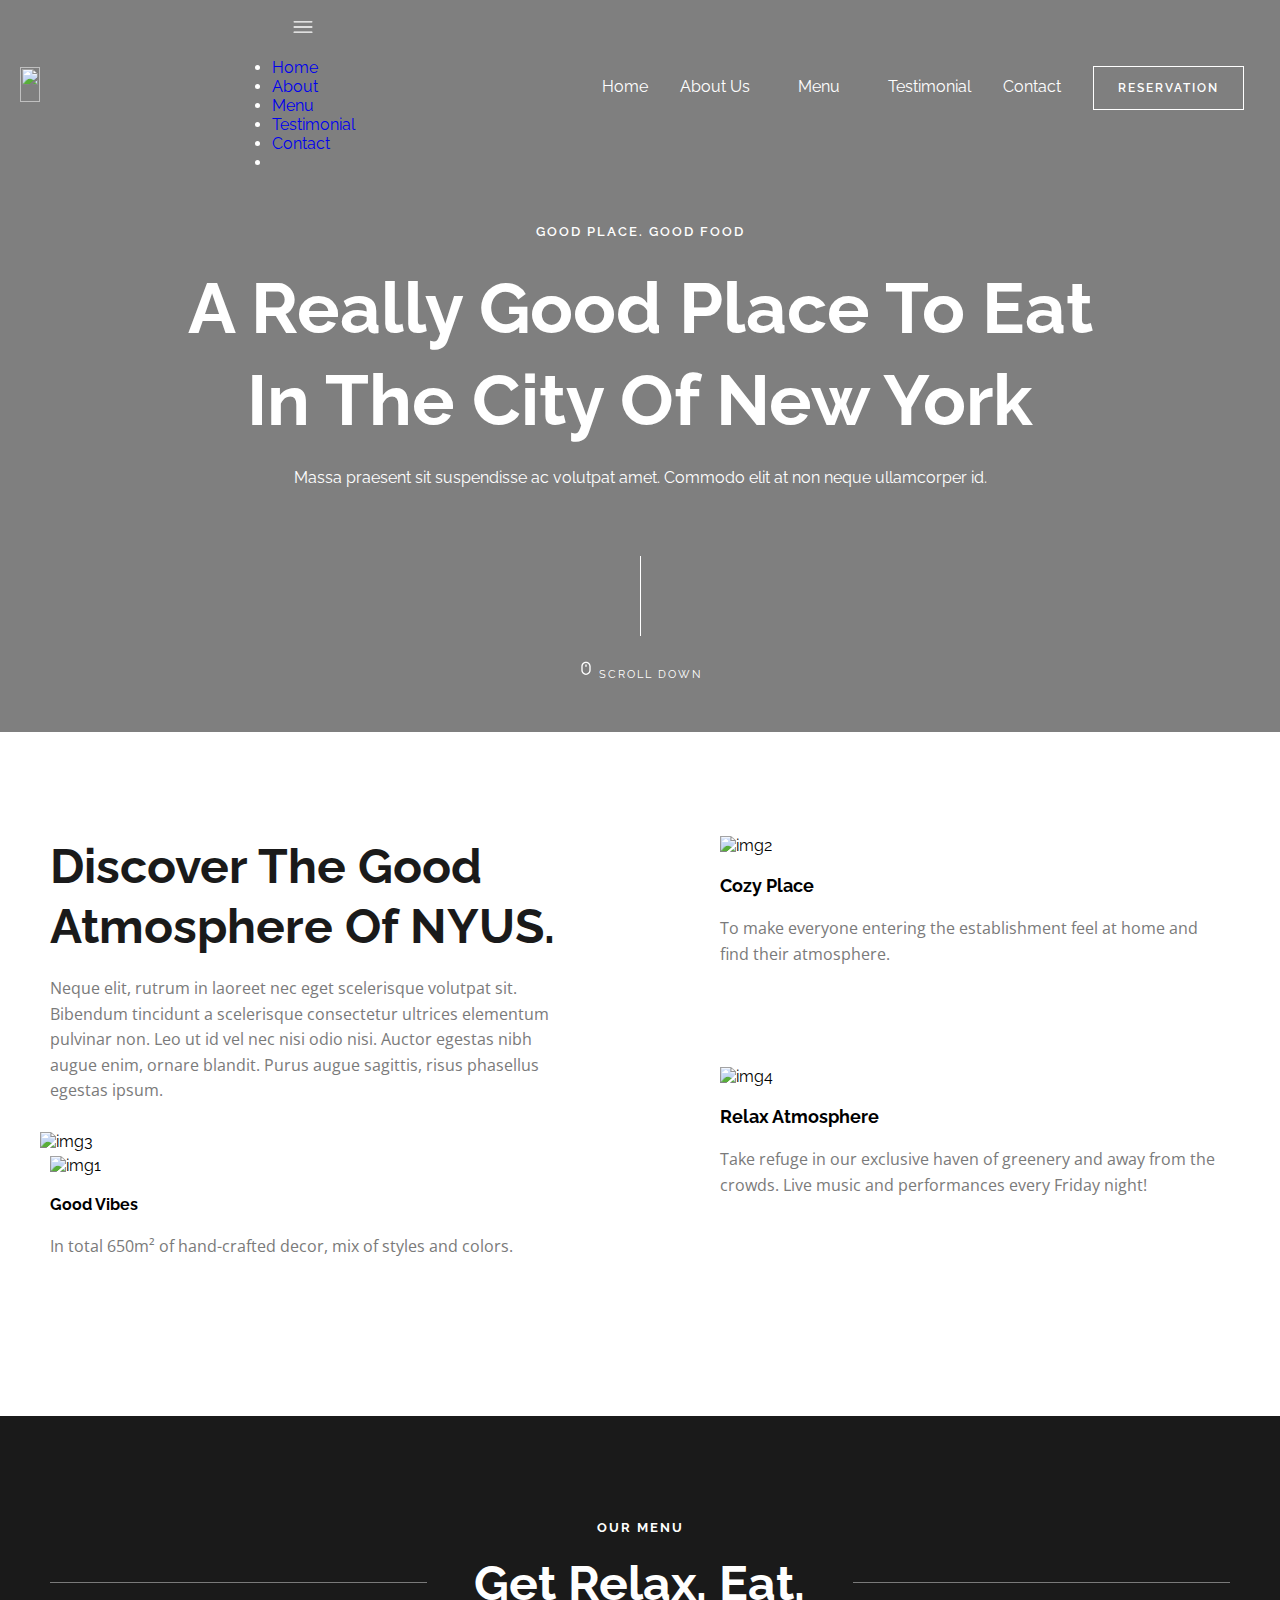
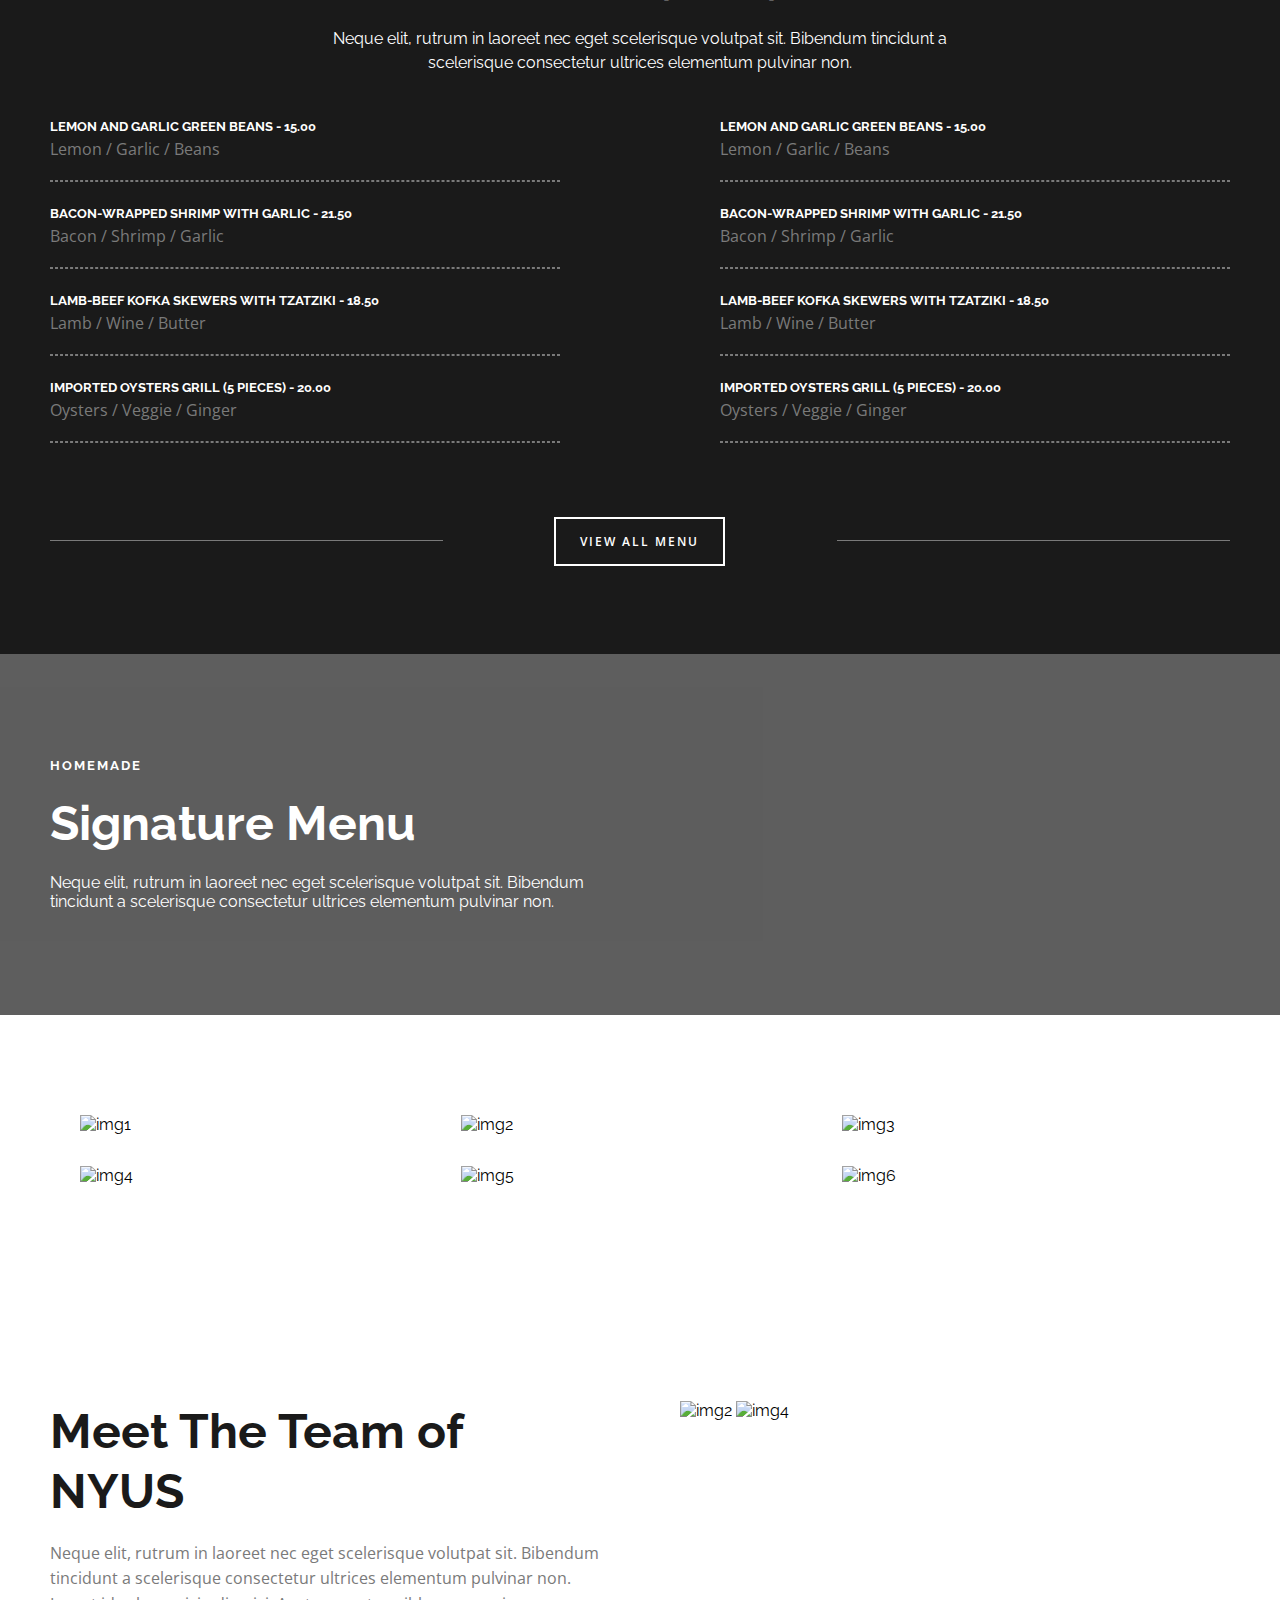
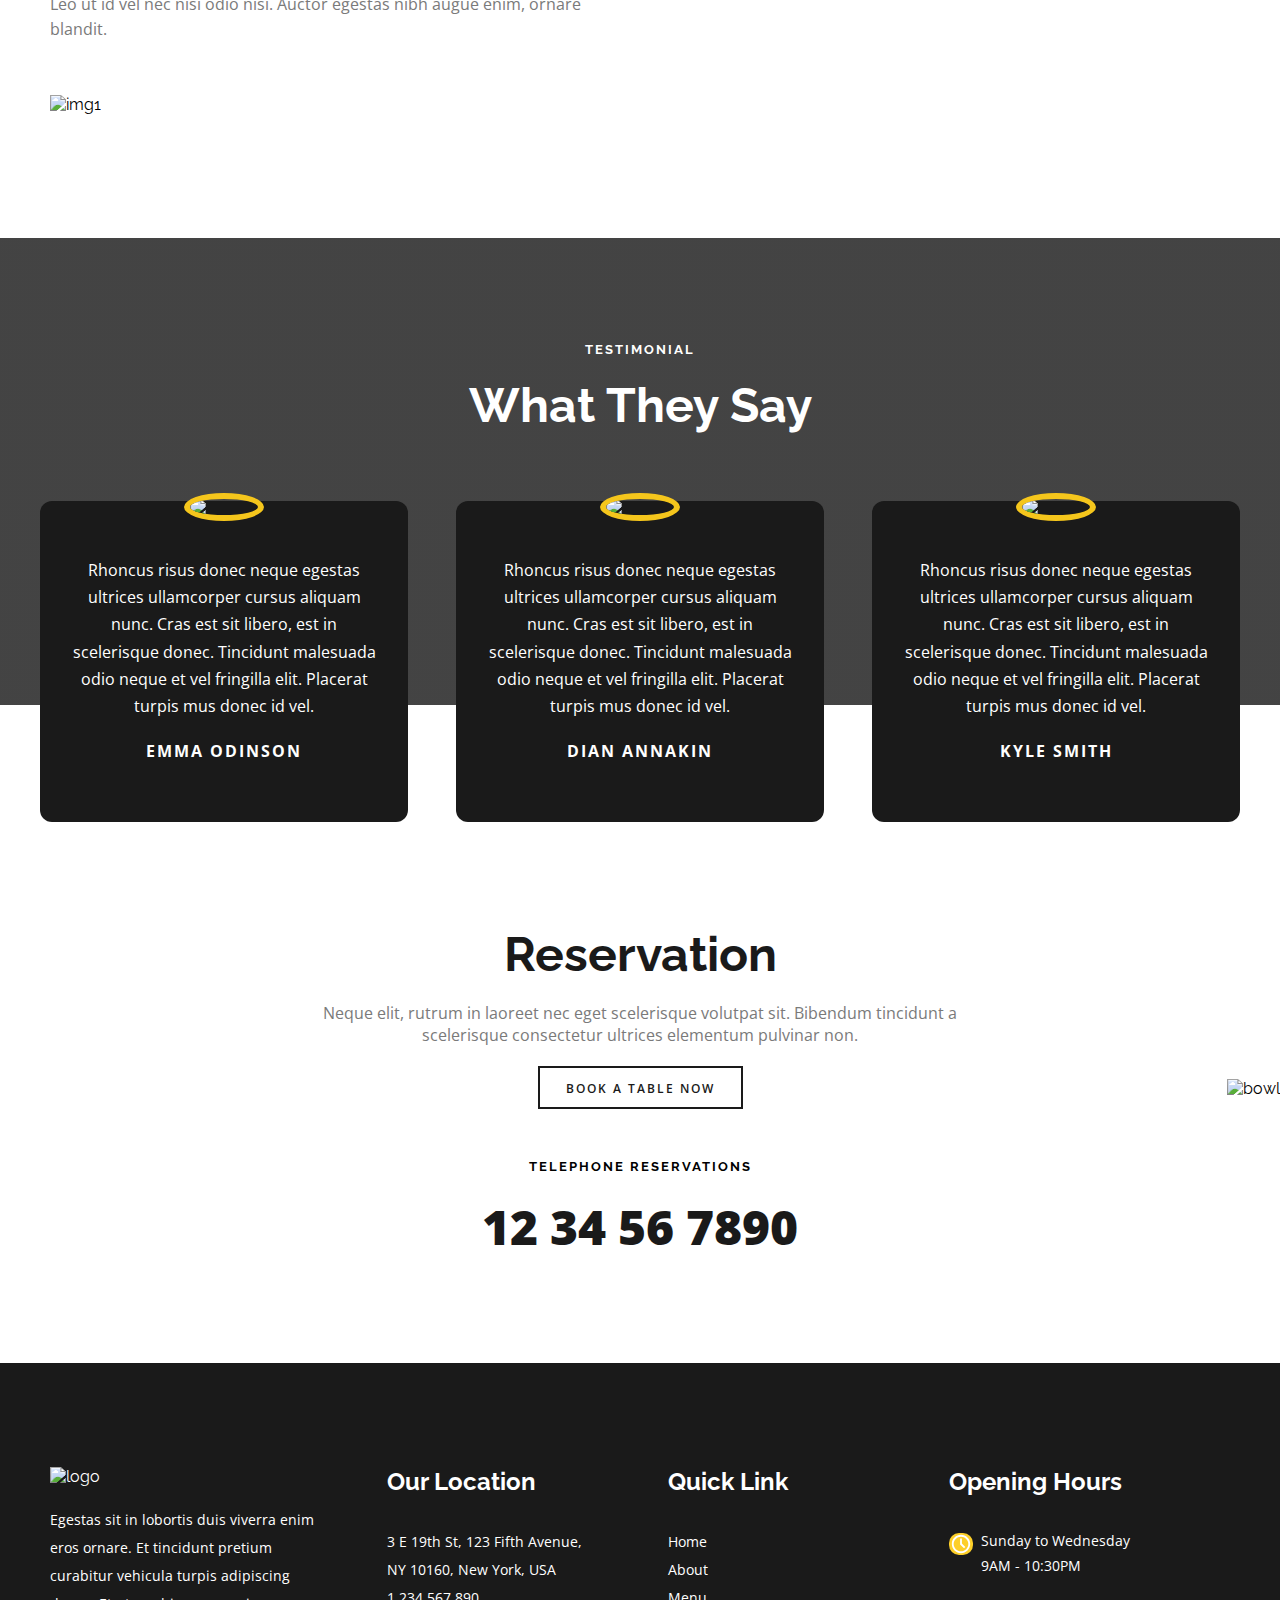
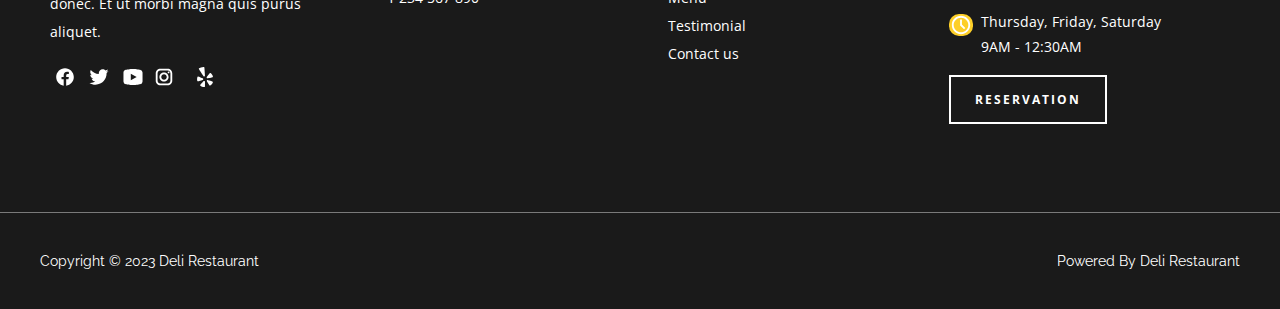
==== commit 40a5e3d2: "added toggle header" ====
--- a/index.html
+++ b/index.html
@@ -17,6 +17,34 @@
                   src="https://websitedemos.net/deli-restaurant-02/wp-content/uploads/sites/637/2020/08/nyus-deli-restaurant-logo.svg"
                 />
               </a>
+            </div>
+            <div class="toggle-header">
+              <div class="dropdown-header">
+                <button class="dropbtn">
+                  <svg
+                    xmlns="http://www.w3.org/2000/svg"
+                    x="0px"
+                    y="0px"
+                    width="30"
+                    height="30"
+                    viewBox="0 0 30 30"
+                  >
+                    <path
+                      d="M 3 7 A 1.0001 1.0001 0 1 0 3 9 L 27 9 A 1.0001 1.0001 0 1 0 27 7 L 3 7 z M 3 14 A 1.0001 1.0001 0 1 0 3 16 L 27 16 A 1.0001 1.0001 0 1 0 27 14 L 3 14 z M 3 21 A 1.0001 1.0001 0 1 0 3 23 L 27 23 A 1.0001 1.0001 0 1 0 27 21 L 3 21 z"
+                    ></path>
+                  </svg>
+                </button>
+                <div class="dropdown-header-content">
+                  <ul>
+                    <li><a href="/">Home</a></li>
+                  <li><a href="/">About</a></li>
+                  <li><a href="/">Menu</a></li>
+                  <li><a href="/">Testimonial</a></li>
+                  <li><a href="/">Contact</a></li>
+                  <li></li>
+                </ul>
+                </div>
+              </div>
             </div>
             <div class="navbar">
               <ul>
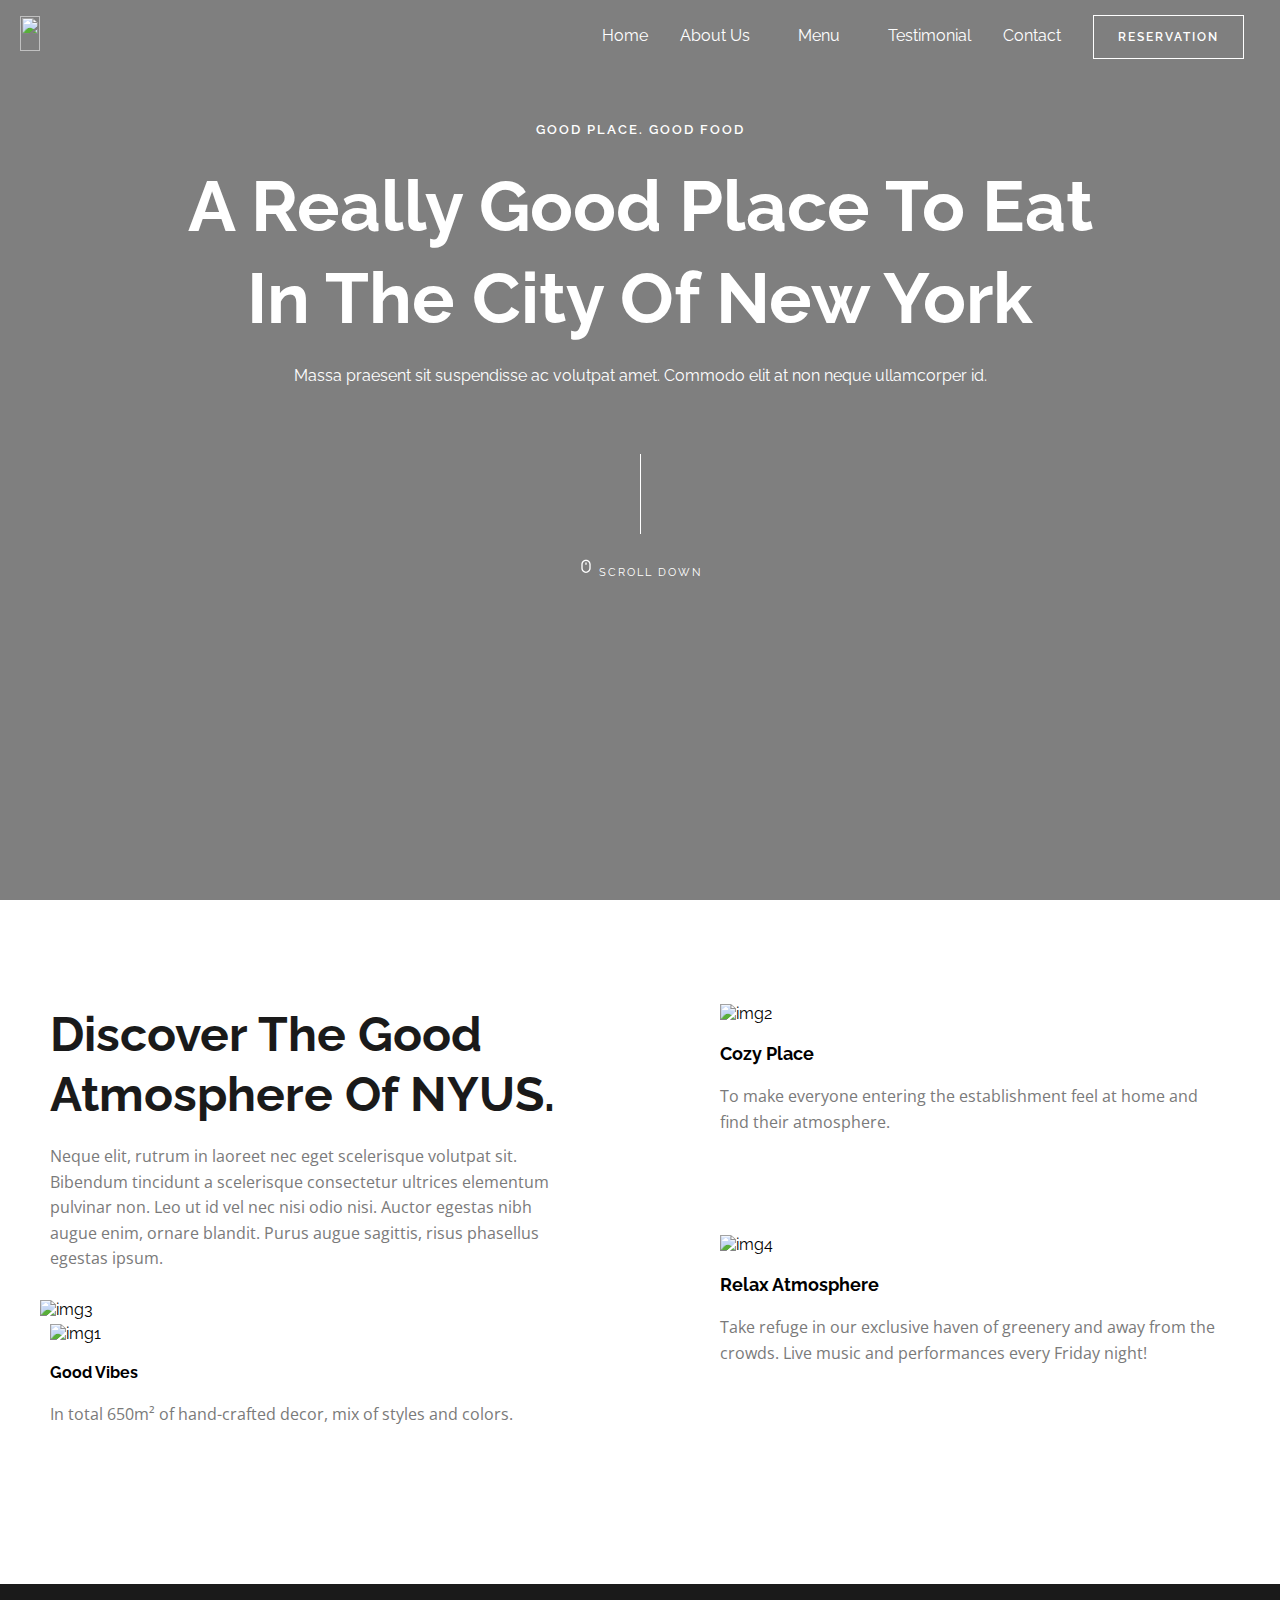
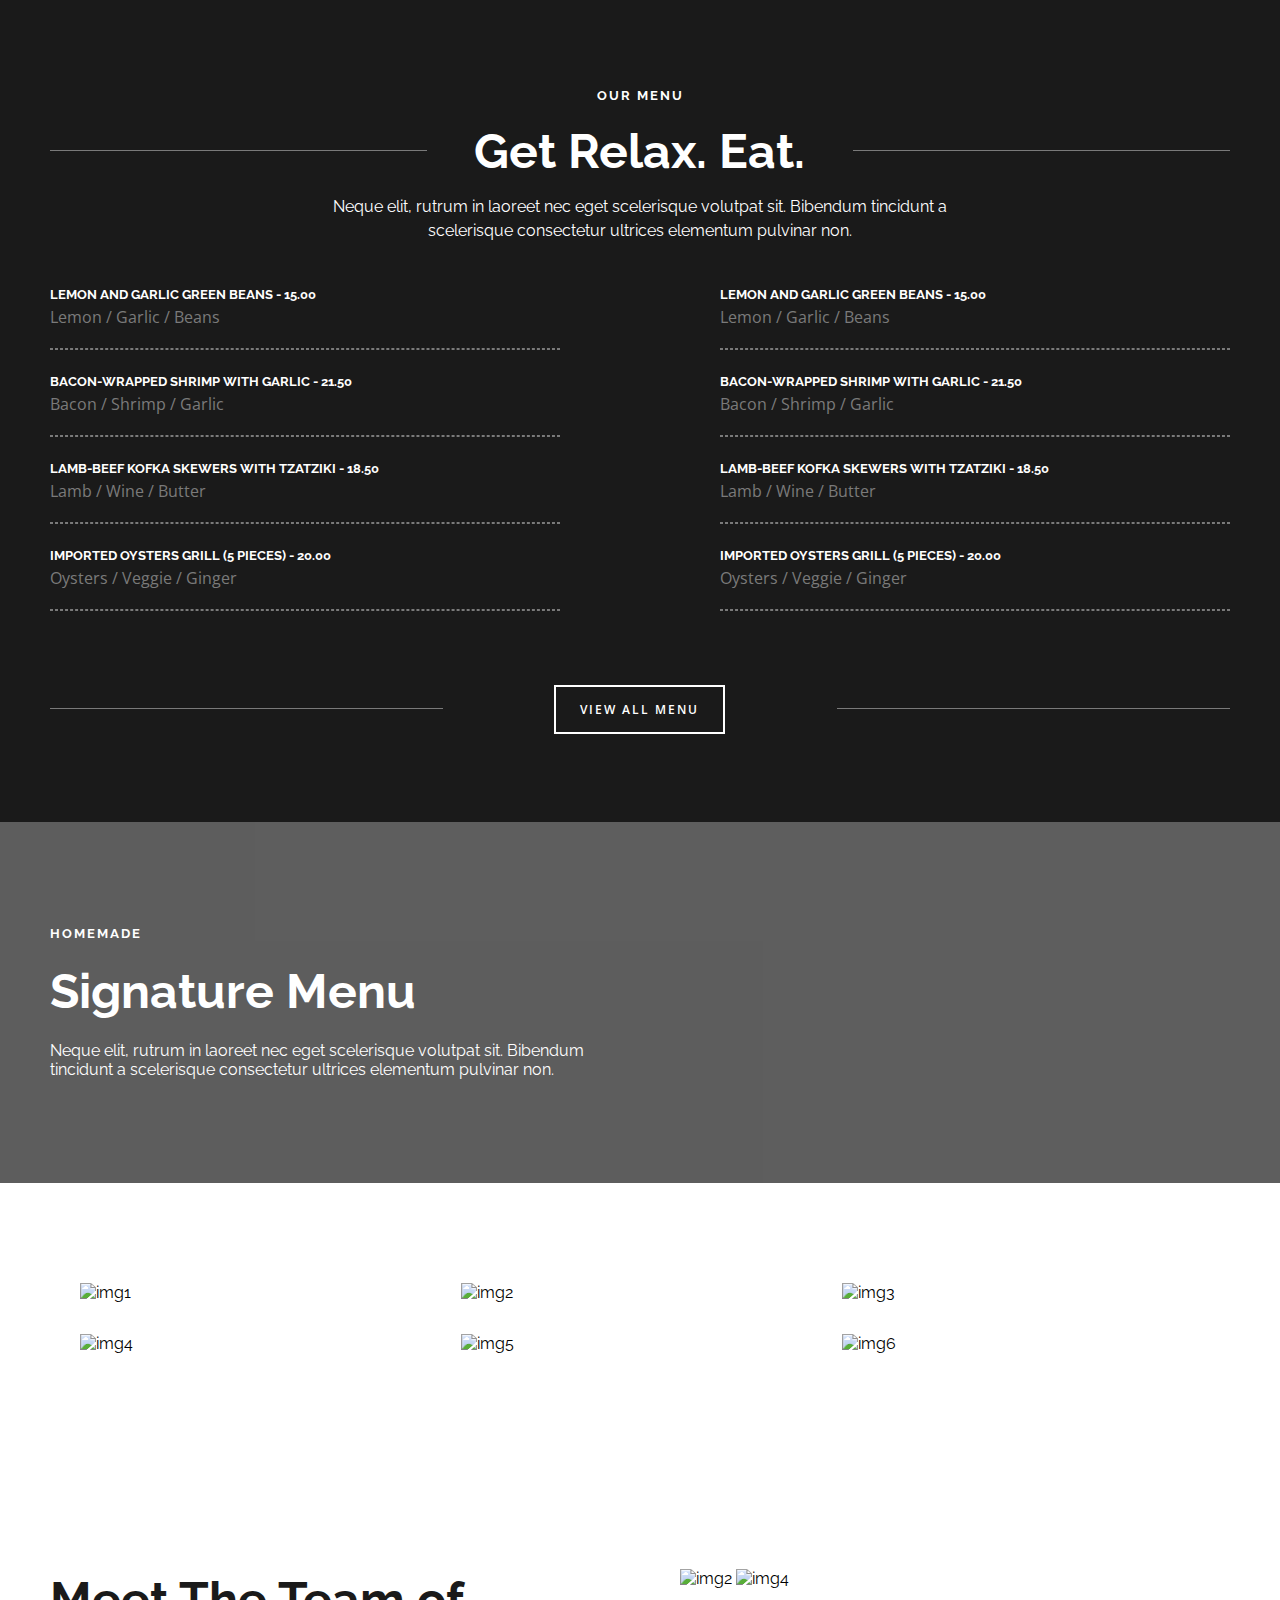
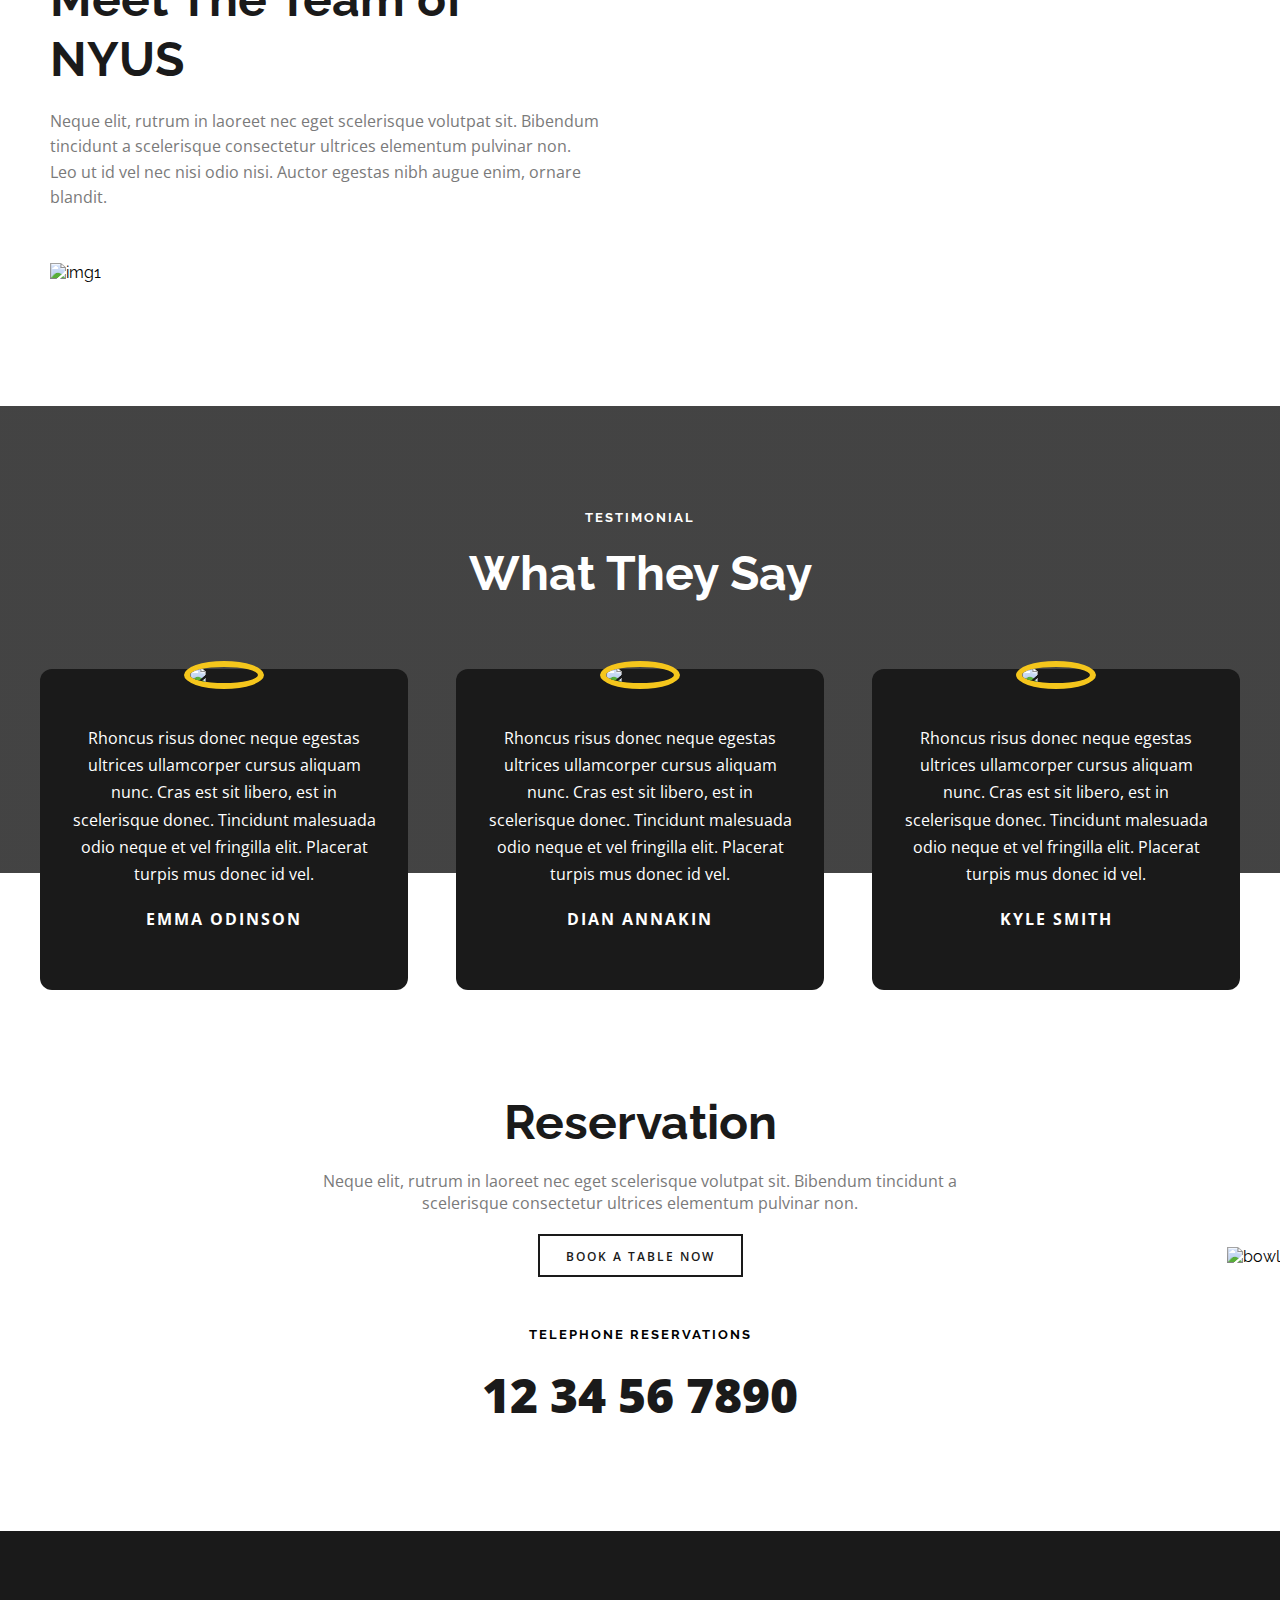
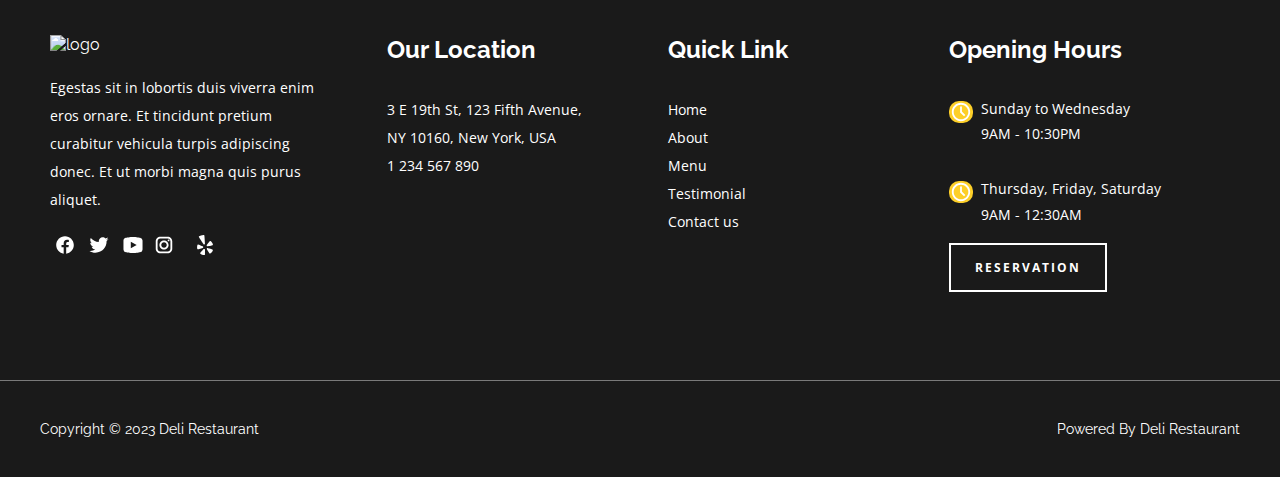
==== commit 0ad2a78e: "updated css" ====
--- a/index.html
+++ b/index.html
@@ -41,7 +41,7 @@
                   <li><a href="/">Menu</a></li>
                   <li><a href="/">Testimonial</a></li>
                   <li><a href="/">Contact</a></li>
-                  <li></li>
+                  <li><a href="/"> </a></li>
                 </ul>
                 </div>
               </div>
@@ -150,12 +150,13 @@
           </p>
         </div>
       </section>
-      <section class="coffee container">
+      <section class="coffee">
+        <div class="coffee-cups">
         <img
-          class="coffee-cups"
           src="https://websitedemos.net/deli-restaurant-02/wp-content/uploads/sites/637/2020/07/bg-image-cake-and-coffee.png"
           alt="img3"
         />
+      </div>
       </section>
       <section class="menu">
         <div class="container">
--- a/index.css
+++ b/index.css
@@ -11,6 +11,7 @@
   background-repeat: no-repeat;
   background-size: cover;
   position: relative;
+  height: 100vh;
 }
 
 .background {
@@ -31,6 +32,7 @@
 
 .header {
   display: flex;
+  flex-wrap: wrap;
   justify-content: space-between;
   max-width: 1240px;
   margin: 0 auto;
@@ -48,6 +50,10 @@
   width: fit-content;
 }
 
+.toggle-header {
+  display: none;
+}
+
 .navbar > ul {
   list-style: none;
   display: flex;
@@ -87,6 +93,10 @@
 
 .dropdown {
   position: relative;
+  display: inline-block;
+}
+
+.dropdown-header {
   display: inline-block;
 }
 
@@ -99,6 +109,23 @@
   border-top: 1px solid #f5c61c;
 }
 
+.dropdown-header-content {
+  display: none;
+  position: absolute;
+  left: 0;
+  width: 100vw;
+  box-shadow: 0px 8px 16px 0px rgba(0, 0, 0, 0.2);
+  z-index: 1;
+  border-top: 1px solid #f5c61c;
+}
+
+.dropdown-header-content li {
+  list-style: none;
+  width: 100%;
+  /* position: absolute; */
+  border: 1px solid #7a7a7a;
+}
+
 .dropdown-content a {
   color: black;
   padding: 12px 16px;
@@ -106,12 +133,29 @@
   display: block;
 }
 
+.dropdown-header-content a {
+  color: black;
+  height: 16px;
+  padding: 12px 16px;
+  text-decoration: none;
+  display: block;
+}
+
 .dropdown:hover .dropdown-content {
   display: block;
   background-color: #fff;
 }
 
 .dropdown-content a:hover {
+  color: #fdcf28;
+}
+
+.dropdown-header:hover .dropdown-header-content {
+  display: block;
+  background-color: #fff;
+}
+
+.dropdown-header-content a:hover {
   color: #fdcf28;
 }
 
@@ -123,7 +167,7 @@
   text-align: center;
   color: #fff;
   padding: 50px 0;
-  /* height: 100vh; */
+  height: 100vh;
   align-items: center;
 }
 
@@ -223,8 +267,10 @@
 }
 
 .coffee {
-  /* position: absolute; */
+  position: relative;
   padding: 0;
+  max-width: 1200px;
+  margin: 0 auto;
 }
 
 .coffee-cups {
@@ -671,12 +717,63 @@
   fill: #fdcf28;
 }
 
+@media (max-width: 1108px) {
+  .coffee-cups img {
+    width: 320px;
+  }
+  .coffee-cups {
+    margin-top: -142px;
+    margin-left: 40px;
+  }
+  .bowl-image img {
+    width: 200px;
+  }
+  .bowl-image {
+    margin-top: -198px;
+  }
+}
+
+@media (max-width: 916px) {
+  .content-body {
+    height: auto;
+  }
+  .toggle-header {
+    display: block;
+  }
+
+  .navbar {
+    display: none;
+  }
+  .left-container > .left-content > h2 {
+    font-size: 32px;
+  }
+  .row2 h2 {
+    font-size: 32px;
+  }
+  .signature-content h2 {
+    font-size: 32px;
+  }
+  .content-body > h1 {
+    font-size: 48px;
+  }
+  .testimonial-content h2 {
+    font-size: 32px;
+  }
+}
+
 @media screen and (max-width: 767px) {
-  .header {
-    display: none;
+  .container {
+    padding: 120px 30px 64px;
+  }
+  .coffee-cups img {
+    width: 280px;
+  }
+  .coffee-cups {
+    margin-left: 14px;
   }
   .atmosphere {
     display: block;
+    padding: 64px 30px 160px;
   }
   .atmosphere > .left-container {
     width: 100%;
@@ -690,15 +787,19 @@
   .menu-content > .row4,
   .menu-content > .row2,
   .menu-content > .row5 {
-    display: block
-  }
-
-  .left-menu , .right-menu {
+    display: block;
+  }
+
+  .left-menu,
+  .right-menu {
     width: 100%;
     margin: 0;
   }
 
-  .row2 > .col1, .row2 > .col3, .row5 > .col1, .row5 > .col3{
+  .row2 > .col1,
+  .row2 > .col3,
+  .row5 > .col1,
+  .row5 > .col3 {
     display: none;
   }
 
@@ -706,7 +807,7 @@
     margin: 0;
   }
 
-  .row3 > p{
+  .row3 > p {
     width: 100%;
   }
 
@@ -715,6 +816,7 @@
   }
   .team {
     display: block;
+    padding: 64px 30px;
   }
 
   .team > .left-container {
@@ -727,20 +829,39 @@
     text-align: center;
   }
 
+  .image-gallery {
+    grid-template-columns: repeat(auto-fit, minmax(40%, 1fr));
+  }
+
   .testimonial-cards {
     display: block;
   }
 
-  .card1,.card2, .card3 {
-    margin: 0 30px;
-  }
+  .card1,
+  .card2,
+  .card3 {
+    margin: 0;
+  }
+
+  .bowl-image img {
+    width: 120px;
+  }
+  .bowl-image {
+    margin-top: -108px;
+  }
+
   .main-footer {
     display: block;
   }
-  .about, .location, .quick-links, .opening-hours{
+  .about,
+  .location,
+  .quick-links,
+  .opening-hours {
     width: 100%;
   }
-  .location, .quick-links, .opening-hours {
+  .location,
+  .quick-links,
+  .opening-hours {
     margin-top: 60px;
   }
   .btn a {
@@ -748,7 +869,7 @@
   }
 
   .footer > .container {
-    padding: 104px 20px;
+    padding: 64px 24px;
   }
 
   .sub-footer-content {
@@ -756,4 +877,43 @@
     align-items: center;
     row-gap: 10px;
   }
-}
+  .signature-content p {
+    width: 100%;
+    font-size: 14px;
+  }
+  .gallery {
+    padding: 48px 30px 24px;
+  }
+  .testimonial-content {
+    padding: 64px 30px 24px;
+  }
+  .reservation > .container {
+    padding: 64px 30px 120px;
+  }
+  .reservation > .container > h2 {
+    font-size: 32px;
+  }
+  .tele a {
+    font-size: 40px;
+  }
+}
+@media (max-width: 544px) {
+  .row2 h2 {
+    font-size: 24px;
+  }
+  .signature-content h2 {
+    font-size: 24px;
+  }
+  .left-container > .left-content > h2 {
+    font-size: 24px;
+  }
+  .content-body > h1 {
+    font-size: 32px;
+  }
+  .testimonial-content h2 {
+    font-size: 24px;
+  }
+  .image-gallery {
+    display: block;
+  }
+}
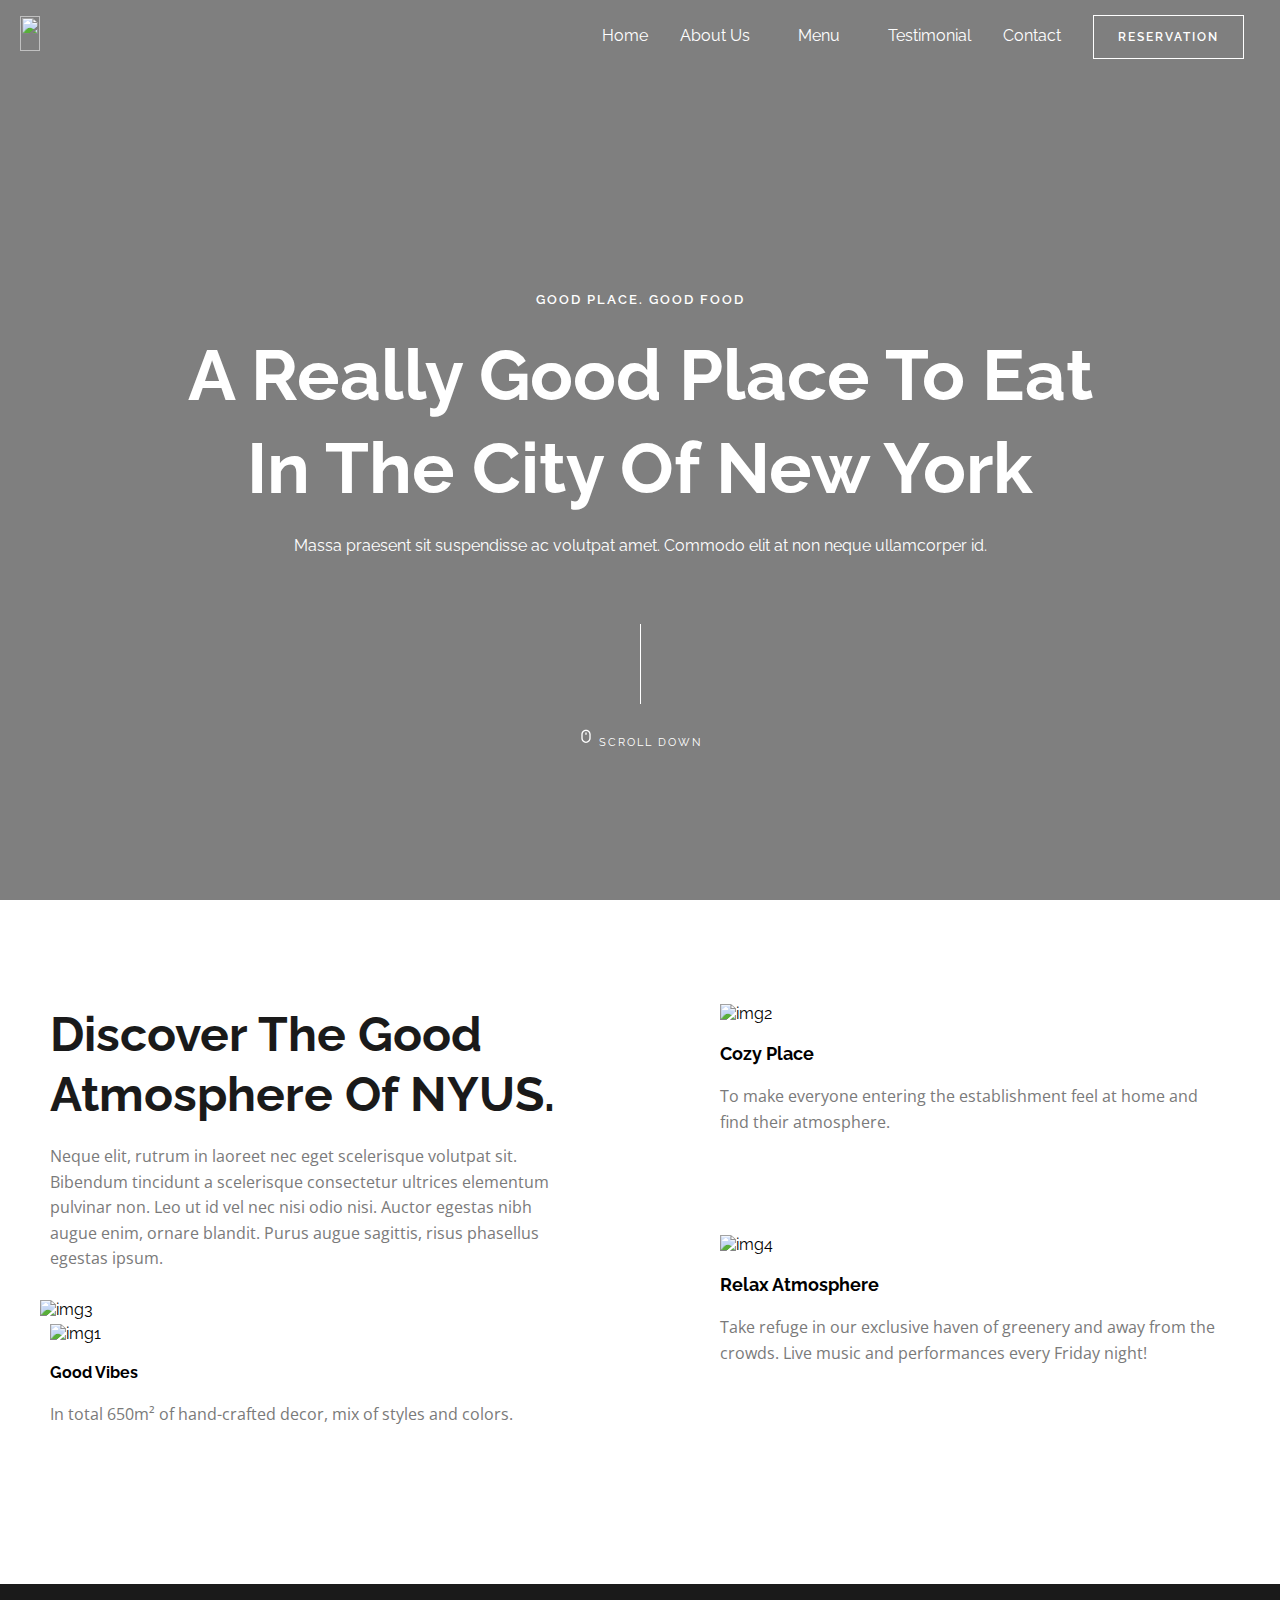
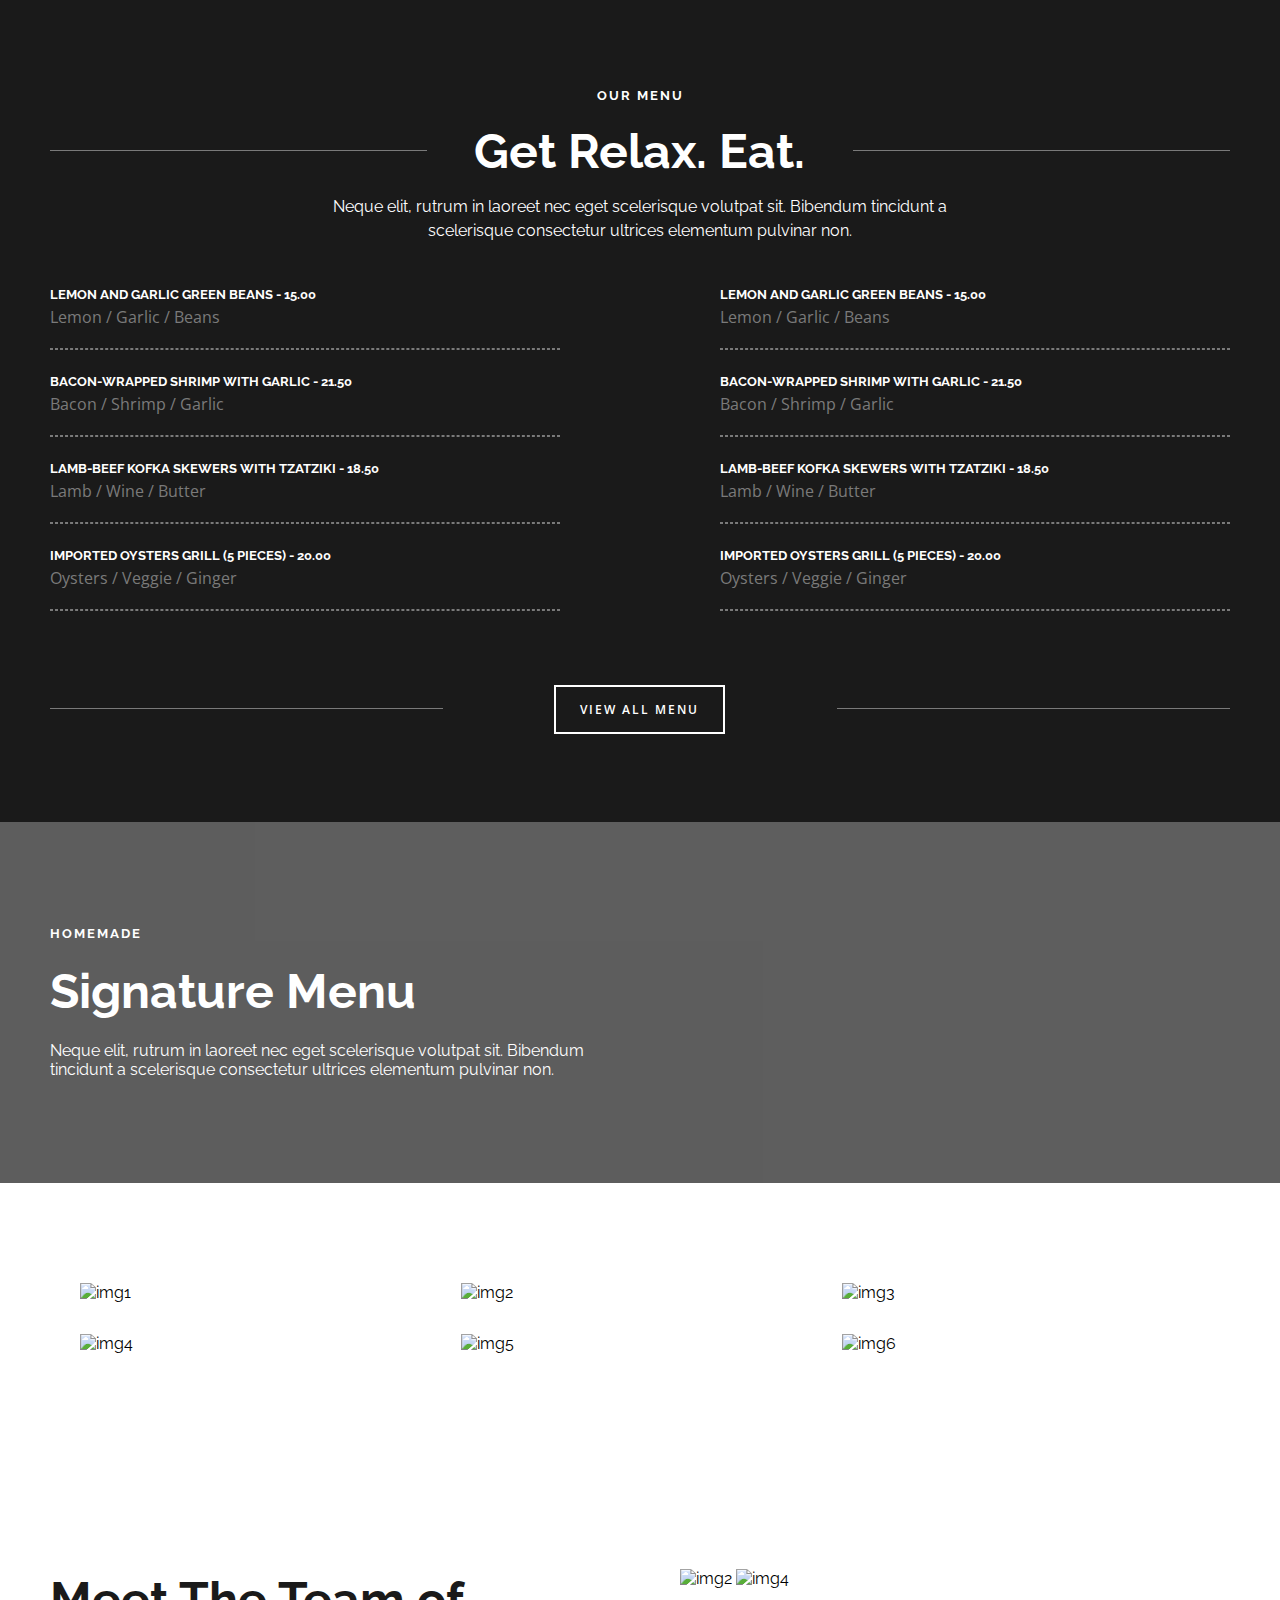
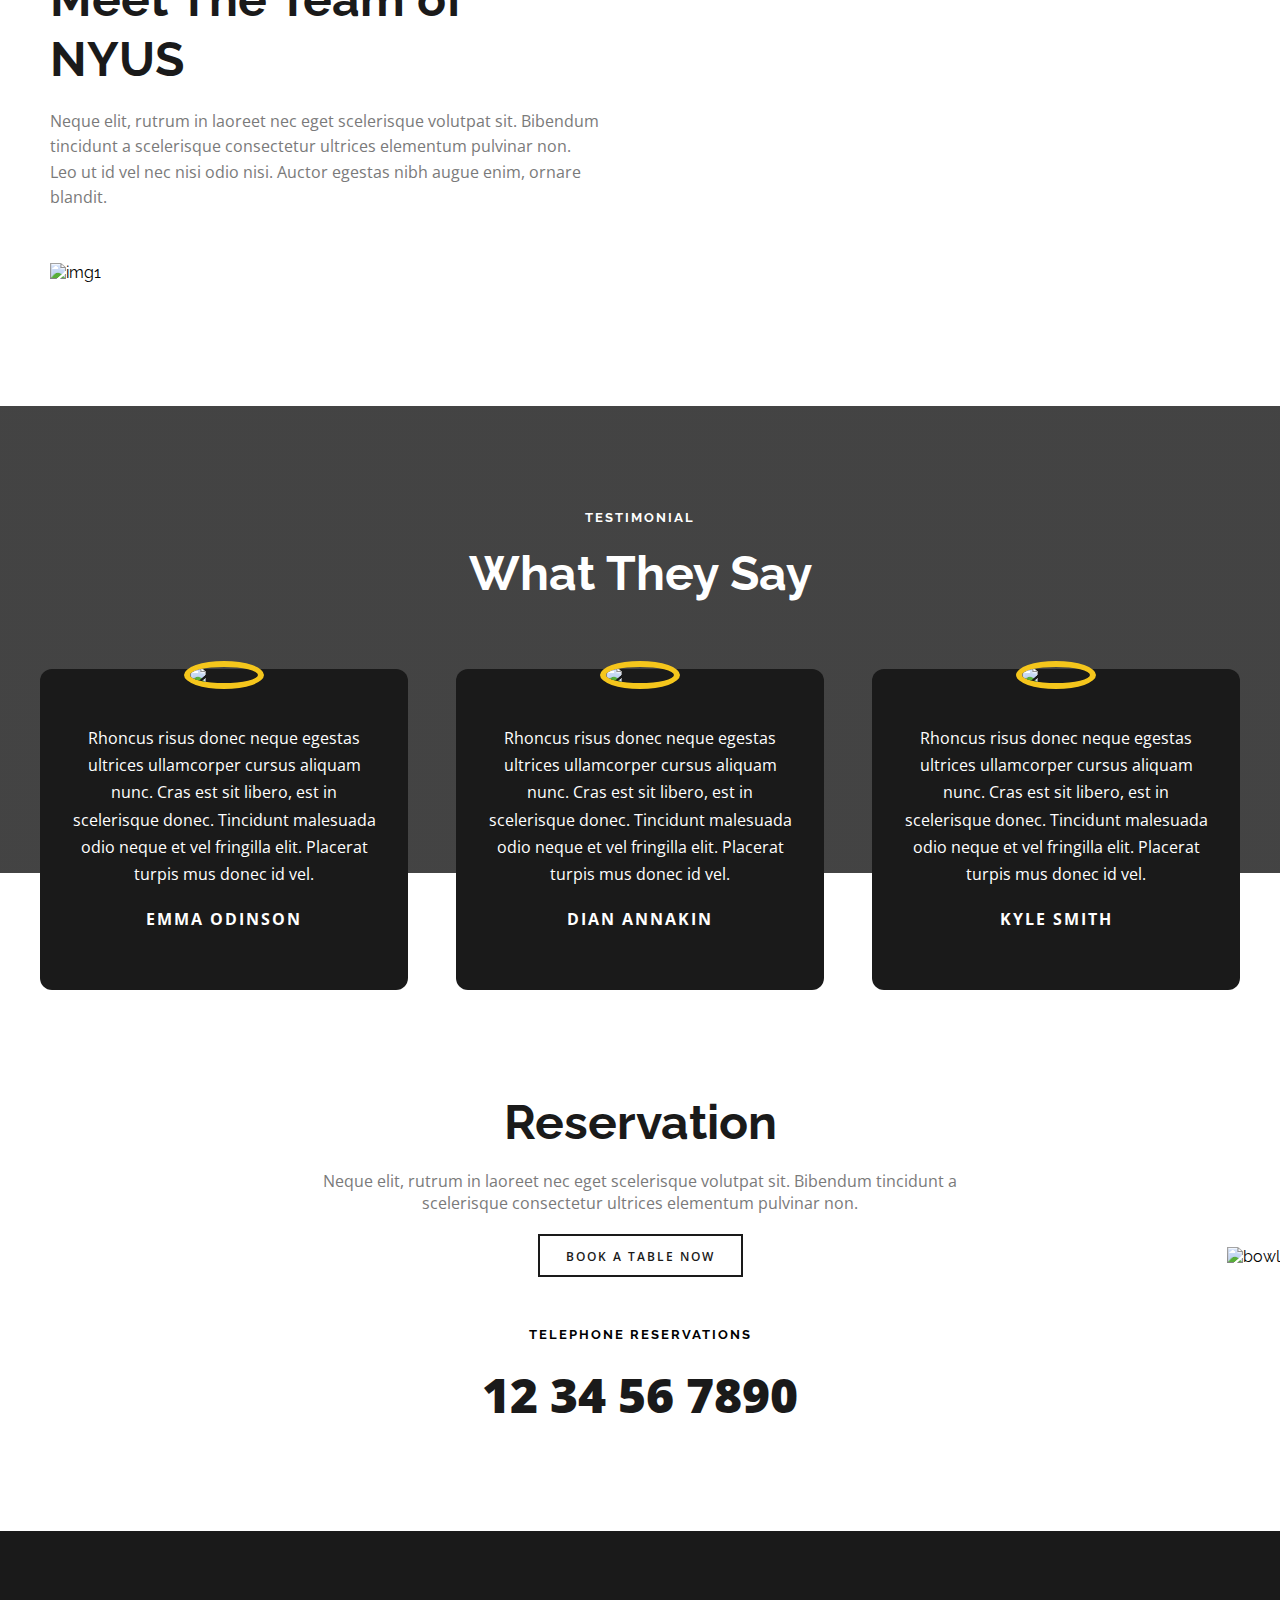
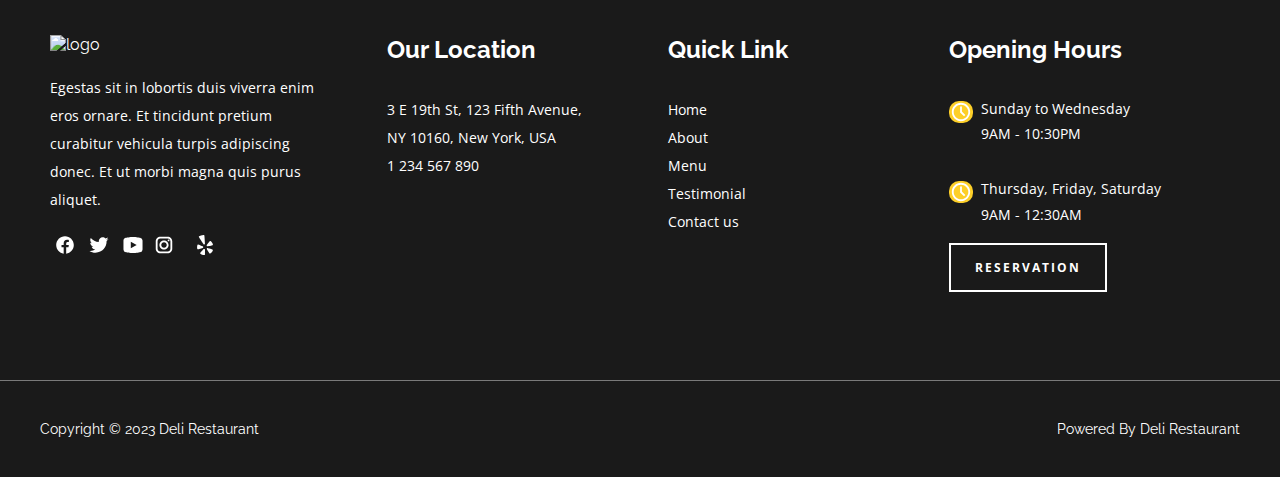
==== commit 92451c40: "dom mainupulation and added new page" ====
--- a/index.html
+++ b/index.html
@@ -20,7 +20,7 @@
             </div>
             <div class="toggle-header">
               <div class="dropdown-header">
-                <button class="dropbtn">
+                <button class="dropbtn" id="header-btn">
                   <svg
                     xmlns="http://www.w3.org/2000/svg"
                     x="0px"
@@ -37,12 +37,12 @@
                 <div class="dropdown-header-content">
                   <ul>
                     <li><a href="/">Home</a></li>
-                  <li><a href="/">About</a></li>
-                  <li><a href="/">Menu</a></li>
-                  <li><a href="/">Testimonial</a></li>
-                  <li><a href="/">Contact</a></li>
-                  <li><a href="/"> </a></li>
-                </ul>
+                    <li><a href="/">About</a></li>
+                    <li><a href="/">Menu</a></li>
+                    <li><a href="/">Testimonial</a></li>
+                    <li><a href="/">Contact</a></li>
+                    <li><a href="/"> </a></li>
+                  </ul>
                 </div>
               </div>
             </div>
@@ -76,7 +76,7 @@
             </p>
             <div class="vertical-line"></div>
             <div class="scroll-down">
-              <a href="#">
+              <a href="#atmosphere">
                 <span class="elementor-icon-list-icon">
                   <svg
                     xmlns="http://www.w3.org/2000/svg"
@@ -105,7 +105,7 @@
           </div>
         </div>
       </section>
-      <section class="atmosphere">
+      <section class="atmosphere" id="atmosphere">
         <div class="left-container">
           <div class="left-content">
             <h2 class="mb-20">Discover The Good Atmosphere Of NYUS.</h2>
@@ -152,11 +152,11 @@
       </section>
       <section class="coffee">
         <div class="coffee-cups">
-        <img
-          src="https://websitedemos.net/deli-restaurant-02/wp-content/uploads/sites/637/2020/07/bg-image-cake-and-coffee.png"
-          alt="img3"
-        />
-      </div>
+          <img
+            src="https://websitedemos.net/deli-restaurant-02/wp-content/uploads/sites/637/2020/07/bg-image-cake-and-coffee.png"
+            alt="img3"
+          />
+        </div>
       </section>
       <section class="menu">
         <div class="container">
@@ -570,5 +570,6 @@
         </div>
       </section>
     </div>
+    <script src="index.js"></script>
   </body>
 </html>
--- a/index.css
+++ b/index.css
@@ -5,6 +5,16 @@
   font-size: 100%;
   font-family: "Raleway", sans-serif;
 }
+
+html {
+  scroll-behavior: smooth;
+  transition: all 10s;
+}
+
+.main-container {
+  overflow: hidden;
+}
+
 .header-section {
   background-image: url(https://websitedemos.net/deli-restaurant-02/wp-content/uploads/sites/637/2020/08/homepage-hero-bg-img.jpg);
   background-position: center center;
@@ -150,10 +160,10 @@
   color: #fdcf28;
 }
 
-.dropdown-header:hover .dropdown-header-content {
+/* .dropdown-header:hover .dropdown-header-content {
   display: block;
   background-color: #fff;
-}
+} */
 
 .dropdown-header-content a:hover {
   color: #fdcf28;
@@ -162,11 +172,11 @@
 .content-body {
   display: flex;
   flex-direction: column;
+  justify-content: center;
   max-width: 920px;
   margin: 0 auto;
   text-align: center;
   color: #fff;
-  padding: 50px 0;
   height: 100vh;
   align-items: center;
 }
@@ -734,9 +744,6 @@
 }
 
 @media (max-width: 916px) {
-  .content-body {
-    height: auto;
-  }
   .toggle-header {
     display: block;
   }
